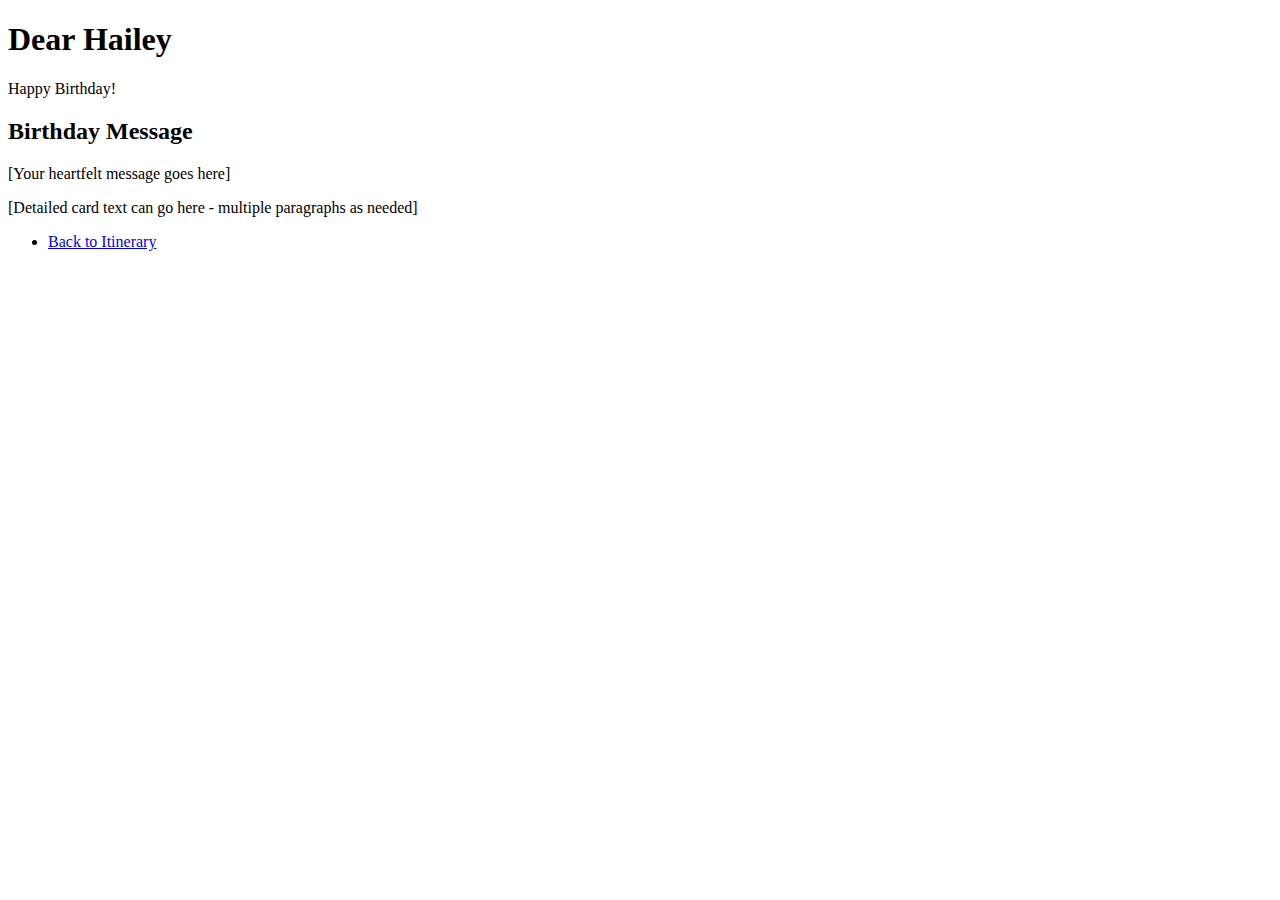
==== card.html @ d549d981 "Add files via upload" ====
<!DOCTYPE HTML>
<html>
	<head>
		<title>Birthday Card - Hailey</title>
		<meta charset="utf-8" />
		<meta name="viewport" content="width=device-width, initial-scale=1, user-scalable=no" />
		<link rel="stylesheet" href="assets/css/main.css" />
		<noscript><link rel="stylesheet" href="assets/css/noscript.css" /></noscript>
	</head>
	<body class="is-preload">

		<!-- Header -->
			<header id="header">
				<div class="content">
					<h1>Dear Hailey</h1>
					<p>Happy Birthday!</p>
				</div>
			</header>

		<!-- Card Content -->
			<section id="card" class="wrapper style2 special">
				<div class="inner">
					<header class="major">
						<h2>Birthday Message</h2>
						<p>[Your heartfelt message goes here]</p>
					</header>
					<p>
						[Detailed card text can go here - multiple paragraphs as needed]
					</p>
					<ul class="actions special">
						<li><a href="index.html" class="button">Back to Itinerary</a></li>
					</ul>
				</div>
			</section>

		<!-- Scripts -->
			<script src="assets/js/jquery.min.js"></script>
			<script src="assets/js/jquery.scrolly.min.js"></script>
			<script src="assets/js/browser.min.js"></script>
			<script src="assets/js/breakpoints.min.js"></script>
			<script src="assets/js/util.js"></script>
			<script src="assets/js/main.js"></script>

	</body>
</html>
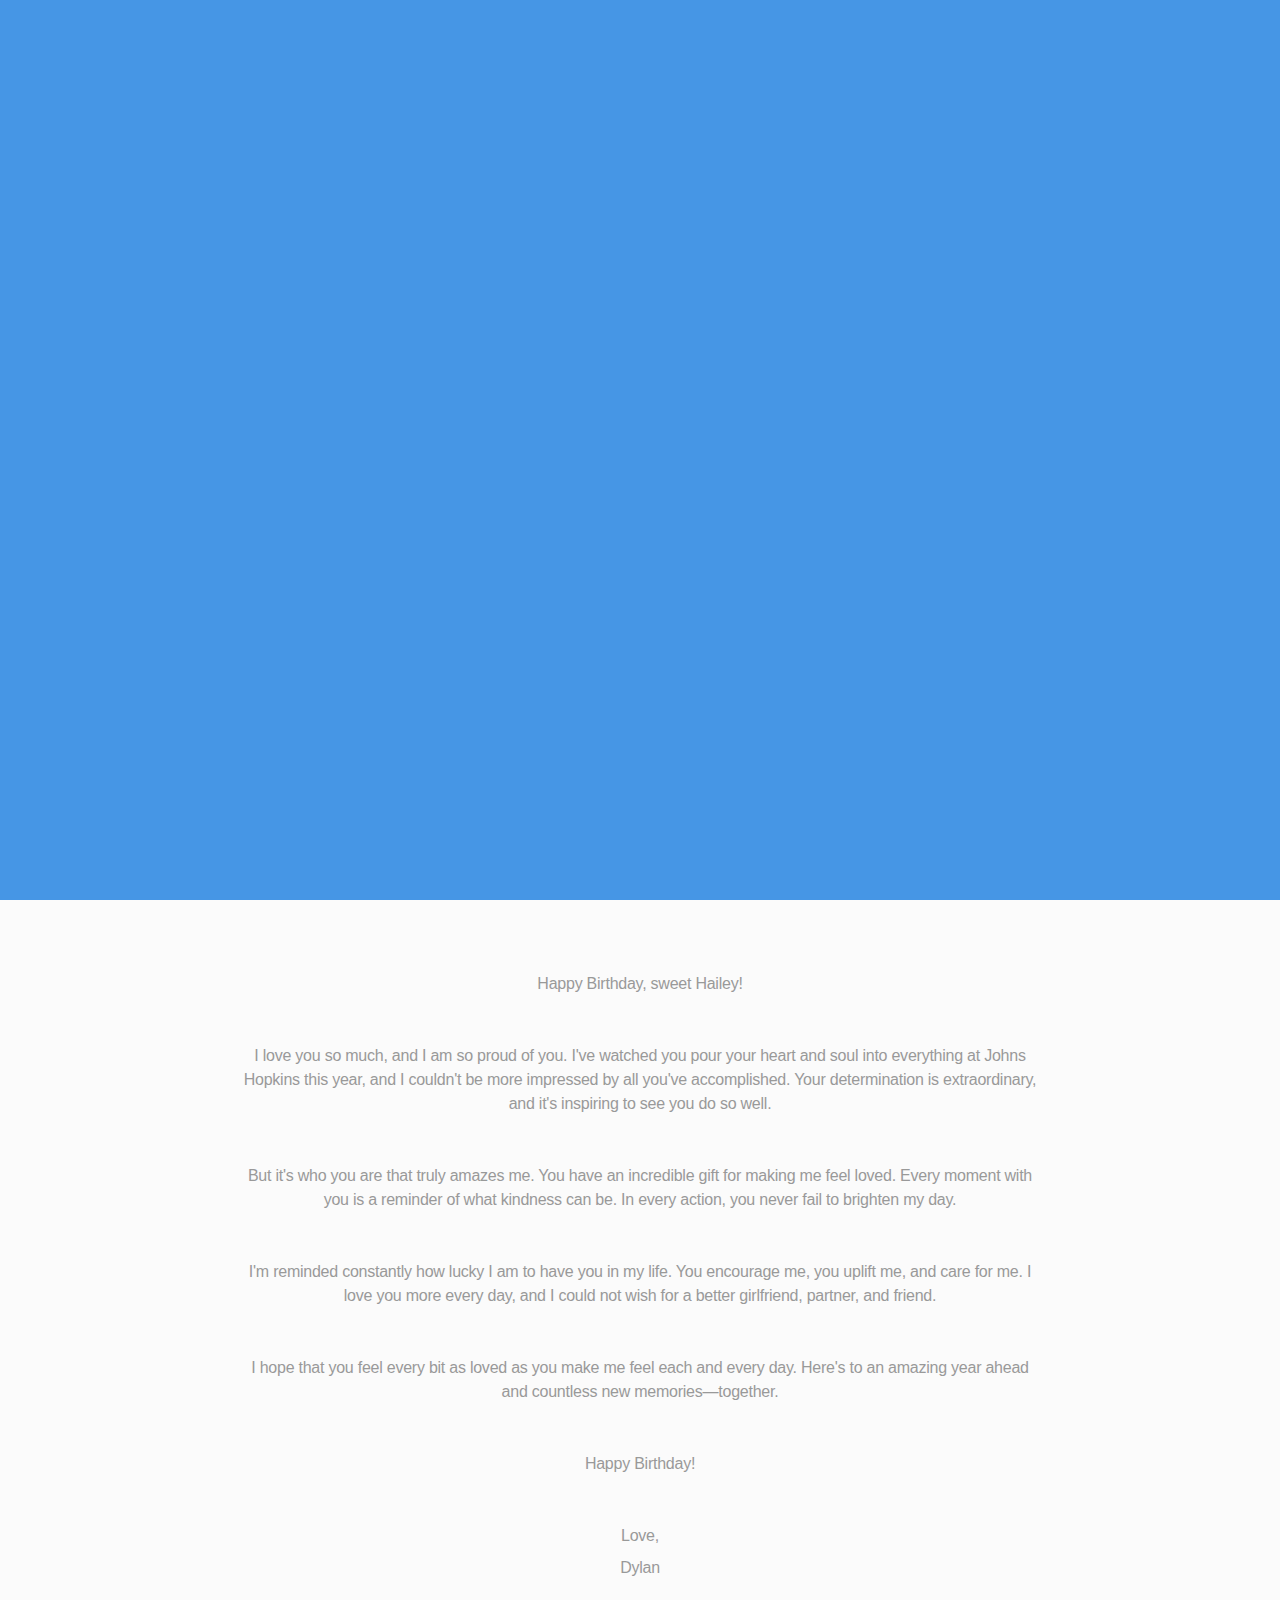
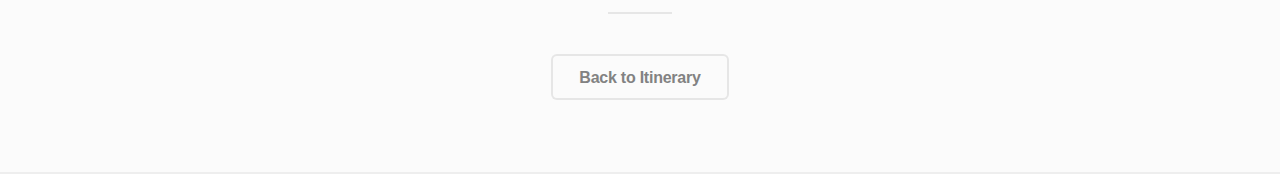
==== commit 7f49d394: "Update card.html" ====
--- a/card.html
+++ b/card.html
@@ -6,33 +6,52 @@
 		<meta name="viewport" content="width=device-width, initial-scale=1, user-scalable=no" />
 		<link rel="stylesheet" href="assets/css/main.css" />
 		<noscript><link rel="stylesheet" href="assets/css/noscript.css" /></noscript>
+		<style>
+			#header .content {
+				display: flex;
+				justify-content: center;
+				align-items: center;
+				width: 100%;
+			}
+			#header h1 {
+				text-align: center;
+				width: 100%;
+				margin: 0;
+				padding: 0;
+			}
+		</style>
 	</head>
 	<body class="is-preload">
-
 		<!-- Header -->
 			<header id="header">
 				<div class="content">
 					<h1>Dear Hailey</h1>
-					<p>Happy Birthday!</p>
 				</div>
 			</header>
-
 		<!-- Card Content -->
 			<section id="card" class="wrapper style2 special">
 				<div class="inner">
 					<header class="major">
-						<h2>Birthday Message</h2>
-						<p>[Your heartfelt message goes here]</p>
+						<p>Happy Birthday, sweet Hailey!</p>
+						<br>
+						<p>I love you so much, and I am so proud of you. I've watched you pour your heart and soul into everything at Johns Hopkins this year, and I couldn't be more impressed by all you've accomplished. Your determination is extraordinary, and it's inspiring to see you do so well.</p>
+						<br>
+						<p>But it's who you are that truly amazes me. You have an incredible gift for making me feel loved. Every moment with you is a reminder of what kindness can be. In every action, you never fail to brighten my day.</p>
+						<br>
+						<p>I'm reminded constantly how lucky I am to have you in my life. You encourage me, you uplift me, and care for me. I love you more every day, and I could not wish for a better girlfriend, partner, and friend.</p>
+						<br>
+						<p>I hope that you feel every bit as loved as you make me feel each and every day. Here's to an amazing year ahead and countless new memories—together.</p>
+						<br>
+						<p>Happy Birthday!</p>
+						<br>
+						<p style="margin-bottom: 0.5em;">Love,</p>
+						<p>Dylan</p>
 					</header>
-					<p>
-						[Detailed card text can go here - multiple paragraphs as needed]
-					</p>
 					<ul class="actions special">
 						<li><a href="index.html" class="button">Back to Itinerary</a></li>
 					</ul>
 				</div>
 			</section>
-
 		<!-- Scripts -->
 			<script src="assets/js/jquery.min.js"></script>
 			<script src="assets/js/jquery.scrolly.min.js"></script>
@@ -40,6 +59,5 @@
 			<script src="assets/js/breakpoints.min.js"></script>
 			<script src="assets/js/util.js"></script>
 			<script src="assets/js/main.js"></script>
-
 	</body>
-</html>+</html>
--- a/assets/css/main.css
+++ b/assets/css/main.css
@@ -0,0 +1,4130 @@
+@import url(fontawesome-all.min.css);
+
+/*
+	Fractal by HTML5 UP
+	html5up.net | @ajlkn
+	Free for personal and commercial use under the CCA 3.0 license (html5up.net/license)
+*/
+
+html, body, div, span, applet, object,
+iframe, h1, h2, h3, h4, h5, h6, p, blockquote,
+pre, a, abbr, acronym, address, big, cite,
+code, del, dfn, em, img, ins, kbd, q, s, samp,
+small, strike, strong, sub, sup, tt, var, b,
+u, i, center, dl, dt, dd, ol, ul, li, fieldset,
+form, label, legend, table, caption, tbody,
+tfoot, thead, tr, th, td, article, aside,
+canvas, details, embed, figure, figcaption,
+footer, header, hgroup, menu, nav, output, ruby,
+section, summary, time, mark, audio, video {
+	margin: 0;
+	padding: 0;
+	border: 0;
+	font-size: 100%;
+	font: inherit;
+	vertical-align: baseline;}
+
+article, aside, details, figcaption, figure,
+footer, header, hgroup, menu, nav, section {
+	display: block;}
+
+body {
+	line-height: 1;
+}
+
+ol, ul {
+	list-style: none;
+}
+
+blockquote, q {
+	quotes: none;
+}
+
+	blockquote:before, blockquote:after, q:before, q:after {
+		content: '';
+		content: none;
+	}
+
+table {
+	border-collapse: collapse;
+	border-spacing: 0;
+}
+
+body {
+	-webkit-text-size-adjust: none;
+}
+
+mark {
+	background-color: transparent;
+	color: inherit;
+}
+
+input::-moz-focus-inner {
+	border: 0;
+	padding: 0;
+}
+
+input, select, textarea {
+	-moz-appearance: none;
+	-webkit-appearance: none;
+	-ms-appearance: none;
+	appearance: none;
+}
+
+/* Basic */
+
+	@-ms-viewport {
+		width: device-width;
+	}
+
+	body {
+		-ms-overflow-style: scrollbar;
+	}
+
+	@media screen and (max-width: 360px) {
+
+		html, body {
+			min-width: 320px;
+		}
+
+	}
+
+	html {
+		box-sizing: border-box;
+	}
+
+	*, *:before, *:after {
+		box-sizing: inherit;
+	}
+
+	body {
+		background: #ffffff;
+	}
+
+		body.is-preload *, body.is-preload *:before, body.is-preload *:after {
+			-moz-animation: none !important;
+			-webkit-animation: none !important;
+			-ms-animation: none !important;
+			animation: none !important;
+			-moz-transition: none !important;
+			-webkit-transition: none !important;
+			-ms-transition: none !important;
+			transition: none !important;
+		}
+
+/* Type */
+
+	body {
+		color: #999999;
+	}
+
+	html, input, select, textarea {
+		font-size: 16pt;
+	}
+
+		@media screen and (max-width: 1680px) {
+
+			html, input, select, textarea {
+				font-size: 13pt;
+			}
+
+		}
+
+		@media screen and (max-width: 1280px) {
+
+			html, input, select, textarea {
+				font-size: 12pt;
+			}
+
+		}
+
+		@media screen and (max-width: 360px) {
+
+			html, input, select, textarea {
+				font-size: 11pt;
+			}
+
+		}
+
+	body, input, select, textarea {
+		font-family: Arial, Helvetica, sans-serif;
+		font-weight: normal;
+		line-height: 1.5em;
+		letter-spacing: -0.015em;
+	}
+
+	a {
+		-moz-transition: color 0.2s ease-in-out, border-bottom-color 0.2s ease-in-out;
+		-webkit-transition: color 0.2s ease-in-out, border-bottom-color 0.2s ease-in-out;
+		-ms-transition: color 0.2s ease-in-out, border-bottom-color 0.2s ease-in-out;
+		transition: color 0.2s ease-in-out, border-bottom-color 0.2s ease-in-out;
+		text-decoration: none;
+		border-bottom: dotted 1px;
+	}
+
+		a:hover {
+			border-bottom-color: transparent !important;
+		}
+
+	strong, b {
+		font-weight: bold;
+	}
+
+	em, i {
+		font-style: italic;
+	}
+
+	p {
+		margin: 0 0 2em 0;
+	}
+
+	h1, h2, h3, h4, h5, h6 {
+		font-weight: normal;
+		line-height: 1em;
+		margin: 0 0 1em 0;
+		letter-spacing: -0.0125em;
+	}
+
+		h1 a, h2 a, h3 a, h4 a, h5 a, h6 a {
+			color: inherit;
+			text-decoration: none;
+			border-bottom: none;
+		}
+
+		@media screen and (max-width: 980px) {
+
+			h1 br, h2 br, h3 br, h4 br, h5 br, h6 br {
+				display: none;
+			}
+
+		}
+
+	h2 {
+		font-size: 1.75em;
+		line-height: 1.5em;
+	}
+
+	h3 {
+		font-size: 1.5em;
+		line-height: 1.5em;
+	}
+
+	h4 {
+		font-size: 1.1em;
+		line-height: 1.5em;
+	}
+
+	h5 {
+		font-size: 0.9em;
+		line-height: 1.5em;
+	}
+
+	h6 {
+		font-size: 0.7em;
+		line-height: 1.5em;
+	}
+
+	@media screen and (max-width: 736px) {
+
+		h2 {
+			font-size: 1.25em;
+		}
+
+		h3 {
+			font-size: 1.2em;
+		}
+
+		h4 {
+			font-size: 1em;
+		}
+
+	}
+
+	sub {
+		font-size: 0.8em;
+		position: relative;
+		top: 0.5em;
+	}
+
+	sup {
+		font-size: 0.8em;
+		position: relative;
+		top: -0.5em;
+	}
+
+	blockquote {
+		border-left-style: solid;
+		border-left-width: 4px;
+		font-style: italic;
+		margin: 0 0 2em 0;
+		padding: 0.5em 0 0.5em 2em;
+	}
+
+	code {
+		border-radius: 6px;
+		border-style: solid;
+		border-width: 1px;
+		font-family: "Courier New", monospace;
+		font-size: 0.9em;
+		margin: 0 0.25em;
+		padding: 0.25em 0.65em;
+	}
+
+	pre {
+		-webkit-overflow-scrolling: touch;
+		font-family: "Courier New", monospace;
+		font-size: 0.9em;
+		margin: 0 0 2em 0;
+	}
+
+		pre code {
+			display: block;
+			line-height: 1.75em;
+			padding: 1em 1.5em;
+			overflow-x: auto;
+		}
+
+	hr {
+		border: 0;
+		border-bottom-style: solid;
+		border-bottom-width: 1px;
+		margin: 2em 0;
+	}
+
+		hr.major {
+			margin: 3em 0;
+		}
+
+	.align-left {
+		text-align: left;
+	}
+
+	.align-center {
+		text-align: center;
+	}
+
+	.align-right {
+		text-align: right;
+	}
+
+	input, select, textarea {
+		color: #999999;
+	}
+
+	a {
+		color: inherit;
+		border-bottom-color: #d6d6d6;
+	}
+
+		a:hover {
+			color: #4696e5;
+		}
+
+	strong, b {
+		color: #828282;
+	}
+
+	h1, h2, h3, h4, h5, h6 {
+		color: #828282;
+	}
+
+	blockquote {
+		border-left-color: #e6e6e6;
+	}
+
+	code {
+		background: rgba(144, 144, 144, 0.075);
+		border-color: #e6e6e6;
+	}
+
+	hr {
+		border-bottom-color: #e6e6e6;
+	}
+
+/* Row */
+
+	.row {
+		display: flex;
+		flex-wrap: wrap;
+		box-sizing: border-box;
+		align-items: stretch;
+	}
+
+		.row > * {
+			box-sizing: border-box;
+		}
+
+		.row.gtr-uniform > * > :last-child {
+			margin-bottom: 0;
+		}
+
+		.row.aln-left {
+			justify-content: flex-start;
+		}
+
+		.row.aln-center {
+			justify-content: center;
+		}
+
+		.row.aln-right {
+			justify-content: flex-end;
+		}
+
+		.row.aln-top {
+			align-items: flex-start;
+		}
+
+		.row.aln-middle {
+			align-items: center;
+		}
+
+		.row.aln-bottom {
+			align-items: flex-end;
+		}
+
+		.row > .imp {
+			order: -1;
+		}
+
+		.row > .col-1 {
+			width: 8.33333%;
+		}
+
+		.row > .off-1 {
+			margin-left: 8.33333%;
+		}
+
+		.row > .col-2 {
+			width: 16.66667%;
+		}
+
+		.row > .off-2 {
+			margin-left: 16.66667%;
+		}
+
+		.row > .col-3 {
+			width: 25%;
+		}
+
+		.row > .off-3 {
+			margin-left: 25%;
+		}
+
+		.row > .col-4 {
+			width: 33.33333%;
+		}
+
+		.row > .off-4 {
+			margin-left: 33.33333%;
+		}
+
+		.row > .col-5 {
+			width: 41.66667%;
+		}
+
+		.row > .off-5 {
+			margin-left: 41.66667%;
+		}
+
+		.row > .col-6 {
+			width: 50%;
+		}
+
+		.row > .off-6 {
+			margin-left: 50%;
+		}
+
+		.row > .col-7 {
+			width: 58.33333%;
+		}
+
+		.row > .off-7 {
+			margin-left: 58.33333%;
+		}
+
+		.row > .col-8 {
+			width: 66.66667%;
+		}
+
+		.row > .off-8 {
+			margin-left: 66.66667%;
+		}
+
+		.row > .col-9 {
+			width: 75%;
+		}
+
+		.row > .off-9 {
+			margin-left: 75%;
+		}
+
+		.row > .col-10 {
+			width: 83.33333%;
+		}
+
+		.row > .off-10 {
+			margin-left: 83.33333%;
+		}
+
+		.row > .col-11 {
+			width: 91.66667%;
+		}
+
+		.row > .off-11 {
+			margin-left: 91.66667%;
+		}
+
+		.row > .col-12 {
+			width: 100%;
+		}
+
+		.row > .off-12 {
+			margin-left: 100%;
+		}
+
+		.row.gtr-0 {
+			margin-top: 0;
+			margin-left: 0em;
+		}
+
+			.row.gtr-0 > * {
+				padding: 0 0 0 0em;
+			}
+
+			.row.gtr-0.gtr-uniform {
+				margin-top: 0em;
+			}
+
+				.row.gtr-0.gtr-uniform > * {
+					padding-top: 0em;
+				}
+
+		.row.gtr-25 {
+			margin-top: 0;
+			margin-left: -0.375em;
+		}
+
+			.row.gtr-25 > * {
+				padding: 0 0 0 0.375em;
+			}
+
+			.row.gtr-25.gtr-uniform {
+				margin-top: -0.375em;
+			}
+
+				.row.gtr-25.gtr-uniform > * {
+					padding-top: 0.375em;
+				}
+
+		.row.gtr-50 {
+			margin-top: 0;
+			margin-left: -0.75em;
+		}
+
+			.row.gtr-50 > * {
+				padding: 0 0 0 0.75em;
+			}
+
+			.row.gtr-50.gtr-uniform {
+				margin-top: -0.75em;
+			}
+
+				.row.gtr-50.gtr-uniform > * {
+					padding-top: 0.75em;
+				}
+
+		.row {
+			margin-top: 0;
+			margin-left: -1.5em;
+		}
+
+			.row > * {
+				padding: 0 0 0 1.5em;
+			}
+
+			.row.gtr-uniform {
+				margin-top: -1.5em;
+			}
+
+				.row.gtr-uniform > * {
+					padding-top: 1.5em;
+				}
+
+		.row.gtr-150 {
+			margin-top: 0;
+			margin-left: -2.25em;
+		}
+
+			.row.gtr-150 > * {
+				padding: 0 0 0 2.25em;
+			}
+
+			.row.gtr-150.gtr-uniform {
+				margin-top: -2.25em;
+			}
+
+				.row.gtr-150.gtr-uniform > * {
+					padding-top: 2.25em;
+				}
+
+		.row.gtr-200 {
+			margin-top: 0;
+			margin-left: -3em;
+		}
+
+			.row.gtr-200 > * {
+				padding: 0 0 0 3em;
+			}
+
+			.row.gtr-200.gtr-uniform {
+				margin-top: -3em;
+			}
+
+				.row.gtr-200.gtr-uniform > * {
+					padding-top: 3em;
+				}
+
+		@media screen and (max-width: 1680px) {
+
+			.row {
+				display: flex;
+				flex-wrap: wrap;
+				box-sizing: border-box;
+				align-items: stretch;
+			}
+
+				.row > * {
+					box-sizing: border-box;
+				}
+
+				.row.gtr-uniform > * > :last-child {
+					margin-bottom: 0;
+				}
+
+				.row.aln-left {
+					justify-content: flex-start;
+				}
+
+				.row.aln-center {
+					justify-content: center;
+				}
+
+				.row.aln-right {
+					justify-content: flex-end;
+				}
+
+				.row.aln-top {
+					align-items: flex-start;
+				}
+
+				.row.aln-middle {
+					align-items: center;
+				}
+
+				.row.aln-bottom {
+					align-items: flex-end;
+				}
+
+				.row > .imp-xlarge {
+					order: -1;
+				}
+
+				.row > .col-1-xlarge {
+					width: 8.33333%;
+				}
+
+				.row > .off-1-xlarge {
+					margin-left: 8.33333%;
+				}
+
+				.row > .col-2-xlarge {
+					width: 16.66667%;
+				}
+
+				.row > .off-2-xlarge {
+					margin-left: 16.66667%;
+				}
+
+				.row > .col-3-xlarge {
+					width: 25%;
+				}
+
+				.row > .off-3-xlarge {
+					margin-left: 25%;
+				}
+
+				.row > .col-4-xlarge {
+					width: 33.33333%;
+				}
+
+				.row > .off-4-xlarge {
+					margin-left: 33.33333%;
+				}
+
+				.row > .col-5-xlarge {
+					width: 41.66667%;
+				}
+
+				.row > .off-5-xlarge {
+					margin-left: 41.66667%;
+				}
+
+				.row > .col-6-xlarge {
+					width: 50%;
+				}
+
+				.row > .off-6-xlarge {
+					margin-left: 50%;
+				}
+
+				.row > .col-7-xlarge {
+					width: 58.33333%;
+				}
+
+				.row > .off-7-xlarge {
+					margin-left: 58.33333%;
+				}
+
+				.row > .col-8-xlarge {
+					width: 66.66667%;
+				}
+
+				.row > .off-8-xlarge {
+					margin-left: 66.66667%;
+				}
+
+				.row > .col-9-xlarge {
+					width: 75%;
+				}
+
+				.row > .off-9-xlarge {
+					margin-left: 75%;
+				}
+
+				.row > .col-10-xlarge {
+					width: 83.33333%;
+				}
+
+				.row > .off-10-xlarge {
+					margin-left: 83.33333%;
+				}
+
+				.row > .col-11-xlarge {
+					width: 91.66667%;
+				}
+
+				.row > .off-11-xlarge {
+					margin-left: 91.66667%;
+				}
+
+				.row > .col-12-xlarge {
+					width: 100%;
+				}
+
+				.row > .off-12-xlarge {
+					margin-left: 100%;
+				}
+
+				.row.gtr-0 {
+					margin-top: 0;
+					margin-left: 0em;
+				}
+
+					.row.gtr-0 > * {
+						padding: 0 0 0 0em;
+					}
+
+					.row.gtr-0.gtr-uniform {
+						margin-top: 0em;
+					}
+
+						.row.gtr-0.gtr-uniform > * {
+							padding-top: 0em;
+						}
+
+				.row.gtr-25 {
+					margin-top: 0;
+					margin-left: -0.375em;
+				}
+
+					.row.gtr-25 > * {
+						padding: 0 0 0 0.375em;
+					}
+
+					.row.gtr-25.gtr-uniform {
+						margin-top: -0.375em;
+					}
+
+						.row.gtr-25.gtr-uniform > * {
+							padding-top: 0.375em;
+						}
+
+				.row.gtr-50 {
+					margin-top: 0;
+					margin-left: -0.75em;
+				}
+
+					.row.gtr-50 > * {
+						padding: 0 0 0 0.75em;
+					}
+
+					.row.gtr-50.gtr-uniform {
+						margin-top: -0.75em;
+					}
+
+						.row.gtr-50.gtr-uniform > * {
+							padding-top: 0.75em;
+						}
+
+				.row {
+					margin-top: 0;
+					margin-left: -1.5em;
+				}
+
+					.row > * {
+						padding: 0 0 0 1.5em;
+					}
+
+					.row.gtr-uniform {
+						margin-top: -1.5em;
+					}
+
+						.row.gtr-uniform > * {
+							padding-top: 1.5em;
+						}
+
+				.row.gtr-150 {
+					margin-top: 0;
+					margin-left: -2.25em;
+				}
+
+					.row.gtr-150 > * {
+						padding: 0 0 0 2.25em;
+					}
+
+					.row.gtr-150.gtr-uniform {
+						margin-top: -2.25em;
+					}
+
+						.row.gtr-150.gtr-uniform > * {
+							padding-top: 2.25em;
+						}
+
+				.row.gtr-200 {
+					margin-top: 0;
+					margin-left: -3em;
+				}
+
+					.row.gtr-200 > * {
+						padding: 0 0 0 3em;
+					}
+
+					.row.gtr-200.gtr-uniform {
+						margin-top: -3em;
+					}
+
+						.row.gtr-200.gtr-uniform > * {
+							padding-top: 3em;
+						}
+
+		}
+
+		@media screen and (max-width: 1280px) {
+
+			.row {
+				display: flex;
+				flex-wrap: wrap;
+				box-sizing: border-box;
+				align-items: stretch;
+			}
+
+				.row > * {
+					box-sizing: border-box;
+				}
+
+				.row.gtr-uniform > * > :last-child {
+					margin-bottom: 0;
+				}
+
+				.row.aln-left {
+					justify-content: flex-start;
+				}
+
+				.row.aln-center {
+					justify-content: center;
+				}
+
+				.row.aln-right {
+					justify-content: flex-end;
+				}
+
+				.row.aln-top {
+					align-items: flex-start;
+				}
+
+				.row.aln-middle {
+					align-items: center;
+				}
+
+				.row.aln-bottom {
+					align-items: flex-end;
+				}
+
+				.row > .imp-large {
+					order: -1;
+				}
+
+				.row > .col-1-large {
+					width: 8.33333%;
+				}
+
+				.row > .off-1-large {
+					margin-left: 8.33333%;
+				}
+
+				.row > .col-2-large {
+					width: 16.66667%;
+				}
+
+				.row > .off-2-large {
+					margin-left: 16.66667%;
+				}
+
+				.row > .col-3-large {
+					width: 25%;
+				}
+
+				.row > .off-3-large {
+					margin-left: 25%;
+				}
+
+				.row > .col-4-large {
+					width: 33.33333%;
+				}
+
+				.row > .off-4-large {
+					margin-left: 33.33333%;
+				}
+
+				.row > .col-5-large {
+					width: 41.66667%;
+				}
+
+				.row > .off-5-large {
+					margin-left: 41.66667%;
+				}
+
+				.row > .col-6-large {
+					width: 50%;
+				}
+
+				.row > .off-6-large {
+					margin-left: 50%;
+				}
+
+				.row > .col-7-large {
+					width: 58.33333%;
+				}
+
+				.row > .off-7-large {
+					margin-left: 58.33333%;
+				}
+
+				.row > .col-8-large {
+					width: 66.66667%;
+				}
+
+				.row > .off-8-large {
+					margin-left: 66.66667%;
+				}
+
+				.row > .col-9-large {
+					width: 75%;
+				}
+
+				.row > .off-9-large {
+					margin-left: 75%;
+				}
+
+				.row > .col-10-large {
+					width: 83.33333%;
+				}
+
+				.row > .off-10-large {
+					margin-left: 83.33333%;
+				}
+
+				.row > .col-11-large {
+					width: 91.66667%;
+				}
+
+				.row > .off-11-large {
+					margin-left: 91.66667%;
+				}
+
+				.row > .col-12-large {
+					width: 100%;
+				}
+
+				.row > .off-12-large {
+					margin-left: 100%;
+				}
+
+				.row.gtr-0 {
+					margin-top: 0;
+					margin-left: 0em;
+				}
+
+					.row.gtr-0 > * {
+						padding: 0 0 0 0em;
+					}
+
+					.row.gtr-0.gtr-uniform {
+						margin-top: 0em;
+					}
+
+						.row.gtr-0.gtr-uniform > * {
+							padding-top: 0em;
+						}
+
+				.row.gtr-25 {
+					margin-top: 0;
+					margin-left: -0.375em;
+				}
+
+					.row.gtr-25 > * {
+						padding: 0 0 0 0.375em;
+					}
+
+					.row.gtr-25.gtr-uniform {
+						margin-top: -0.375em;
+					}
+
+						.row.gtr-25.gtr-uniform > * {
+							padding-top: 0.375em;
+						}
+
+				.row.gtr-50 {
+					margin-top: 0;
+					margin-left: -0.75em;
+				}
+
+					.row.gtr-50 > * {
+						padding: 0 0 0 0.75em;
+					}
+
+					.row.gtr-50.gtr-uniform {
+						margin-top: -0.75em;
+					}
+
+						.row.gtr-50.gtr-uniform > * {
+							padding-top: 0.75em;
+						}
+
+				.row {
+					margin-top: 0;
+					margin-left: -1.5em;
+				}
+
+					.row > * {
+						padding: 0 0 0 1.5em;
+					}
+
+					.row.gtr-uniform {
+						margin-top: -1.5em;
+					}
+
+						.row.gtr-uniform > * {
+							padding-top: 1.5em;
+						}
+
+				.row.gtr-150 {
+					margin-top: 0;
+					margin-left: -2.25em;
+				}
+
+					.row.gtr-150 > * {
+						padding: 0 0 0 2.25em;
+					}
+
+					.row.gtr-150.gtr-uniform {
+						margin-top: -2.25em;
+					}
+
+						.row.gtr-150.gtr-uniform > * {
+							padding-top: 2.25em;
+						}
+
+				.row.gtr-200 {
+					margin-top: 0;
+					margin-left: -3em;
+				}
+
+					.row.gtr-200 > * {
+						padding: 0 0 0 3em;
+					}
+
+					.row.gtr-200.gtr-uniform {
+						margin-top: -3em;
+					}
+
+						.row.gtr-200.gtr-uniform > * {
+							padding-top: 3em;
+						}
+
+		}
+
+		@media screen and (max-width: 980px) {
+
+			.row {
+				display: flex;
+				flex-wrap: wrap;
+				box-sizing: border-box;
+				align-items: stretch;
+			}
+
+				.row > * {
+					box-sizing: border-box;
+				}
+
+				.row.gtr-uniform > * > :last-child {
+					margin-bottom: 0;
+				}
+
+				.row.aln-left {
+					justify-content: flex-start;
+				}
+
+				.row.aln-center {
+					justify-content: center;
+				}
+
+				.row.aln-right {
+					justify-content: flex-end;
+				}
+
+				.row.aln-top {
+					align-items: flex-start;
+				}
+
+				.row.aln-middle {
+					align-items: center;
+				}
+
+				.row.aln-bottom {
+					align-items: flex-end;
+				}
+
+				.row > .imp-medium {
+					order: -1;
+				}
+
+				.row > .col-1-medium {
+					width: 8.33333%;
+				}
+
+				.row > .off-1-medium {
+					margin-left: 8.33333%;
+				}
+
+				.row > .col-2-medium {
+					width: 16.66667%;
+				}
+
+				.row > .off-2-medium {
+					margin-left: 16.66667%;
+				}
+
+				.row > .col-3-medium {
+					width: 25%;
+				}
+
+				.row > .off-3-medium {
+					margin-left: 25%;
+				}
+
+				.row > .col-4-medium {
+					width: 33.33333%;
+				}
+
+				.row > .off-4-medium {
+					margin-left: 33.33333%;
+				}
+
+				.row > .col-5-medium {
+					width: 41.66667%;
+				}
+
+				.row > .off-5-medium {
+					margin-left: 41.66667%;
+				}
+
+				.row > .col-6-medium {
+					width: 50%;
+				}
+
+				.row > .off-6-medium {
+					margin-left: 50%;
+				}
+
+				.row > .col-7-medium {
+					width: 58.33333%;
+				}
+
+				.row > .off-7-medium {
+					margin-left: 58.33333%;
+				}
+
+				.row > .col-8-medium {
+					width: 66.66667%;
+				}
+
+				.row > .off-8-medium {
+					margin-left: 66.66667%;
+				}
+
+				.row > .col-9-medium {
+					width: 75%;
+				}
+
+				.row > .off-9-medium {
+					margin-left: 75%;
+				}
+
+				.row > .col-10-medium {
+					width: 83.33333%;
+				}
+
+				.row > .off-10-medium {
+					margin-left: 83.33333%;
+				}
+
+				.row > .col-11-medium {
+					width: 91.66667%;
+				}
+
+				.row > .off-11-medium {
+					margin-left: 91.66667%;
+				}
+
+				.row > .col-12-medium {
+					width: 100%;
+				}
+
+				.row > .off-12-medium {
+					margin-left: 100%;
+				}
+
+				.row.gtr-0 {
+					margin-top: 0;
+					margin-left: 0em;
+				}
+
+					.row.gtr-0 > * {
+						padding: 0 0 0 0em;
+					}
+
+					.row.gtr-0.gtr-uniform {
+						margin-top: 0em;
+					}
+
+						.row.gtr-0.gtr-uniform > * {
+							padding-top: 0em;
+						}
+
+				.row.gtr-25 {
+					margin-top: 0;
+					margin-left: -0.375em;
+				}
+
+					.row.gtr-25 > * {
+						padding: 0 0 0 0.375em;
+					}
+
+					.row.gtr-25.gtr-uniform {
+						margin-top: -0.375em;
+					}
+
+						.row.gtr-25.gtr-uniform > * {
+							padding-top: 0.375em;
+						}
+
+				.row.gtr-50 {
+					margin-top: 0;
+					margin-left: -0.75em;
+				}
+
+					.row.gtr-50 > * {
+						padding: 0 0 0 0.75em;
+					}
+
+					.row.gtr-50.gtr-uniform {
+						margin-top: -0.75em;
+					}
+
+						.row.gtr-50.gtr-uniform > * {
+							padding-top: 0.75em;
+						}
+
+				.row {
+					margin-top: 0;
+					margin-left: -1.5em;
+				}
+
+					.row > * {
+						padding: 0 0 0 1.5em;
+					}
+
+					.row.gtr-uniform {
+						margin-top: -1.5em;
+					}
+
+						.row.gtr-uniform > * {
+							padding-top: 1.5em;
+						}
+
+				.row.gtr-150 {
+					margin-top: 0;
+					margin-left: -2.25em;
+				}
+
+					.row.gtr-150 > * {
+						padding: 0 0 0 2.25em;
+					}
+
+					.row.gtr-150.gtr-uniform {
+						margin-top: -2.25em;
+					}
+
+						.row.gtr-150.gtr-uniform > * {
+							padding-top: 2.25em;
+						}
+
+				.row.gtr-200 {
+					margin-top: 0;
+					margin-left: -3em;
+				}
+
+					.row.gtr-200 > * {
+						padding: 0 0 0 3em;
+					}
+
+					.row.gtr-200.gtr-uniform {
+						margin-top: -3em;
+					}
+
+						.row.gtr-200.gtr-uniform > * {
+							padding-top: 3em;
+						}
+
+		}
+
+		@media screen and (max-width: 736px) {
+
+			.row {
+				display: flex;
+				flex-wrap: wrap;
+				box-sizing: border-box;
+				align-items: stretch;
+			}
+
+				.row > * {
+					box-sizing: border-box;
+				}
+
+				.row.gtr-uniform > * > :last-child {
+					margin-bottom: 0;
+				}
+
+				.row.aln-left {
+					justify-content: flex-start;
+				}
+
+				.row.aln-center {
+					justify-content: center;
+				}
+
+				.row.aln-right {
+					justify-content: flex-end;
+				}
+
+				.row.aln-top {
+					align-items: flex-start;
+				}
+
+				.row.aln-middle {
+					align-items: center;
+				}
+
+				.row.aln-bottom {
+					align-items: flex-end;
+				}
+
+				.row > .imp-small {
+					order: -1;
+				}
+
+				.row > .col-1-small {
+					width: 8.33333%;
+				}
+
+				.row > .off-1-small {
+					margin-left: 8.33333%;
+				}
+
+				.row > .col-2-small {
+					width: 16.66667%;
+				}
+
+				.row > .off-2-small {
+					margin-left: 16.66667%;
+				}
+
+				.row > .col-3-small {
+					width: 25%;
+				}
+
+				.row > .off-3-small {
+					margin-left: 25%;
+				}
+
+				.row > .col-4-small {
+					width: 33.33333%;
+				}
+
+				.row > .off-4-small {
+					margin-left: 33.33333%;
+				}
+
+				.row > .col-5-small {
+					width: 41.66667%;
+				}
+
+				.row > .off-5-small {
+					margin-left: 41.66667%;
+				}
+
+				.row > .col-6-small {
+					width: 50%;
+				}
+
+				.row > .off-6-small {
+					margin-left: 50%;
+				}
+
+				.row > .col-7-small {
+					width: 58.33333%;
+				}
+
+				.row > .off-7-small {
+					margin-left: 58.33333%;
+				}
+
+				.row > .col-8-small {
+					width: 66.66667%;
+				}
+
+				.row > .off-8-small {
+					margin-left: 66.66667%;
+				}
+
+				.row > .col-9-small {
+					width: 75%;
+				}
+
+				.row > .off-9-small {
+					margin-left: 75%;
+				}
+
+				.row > .col-10-small {
+					width: 83.33333%;
+				}
+
+				.row > .off-10-small {
+					margin-left: 83.33333%;
+				}
+
+				.row > .col-11-small {
+					width: 91.66667%;
+				}
+
+				.row > .off-11-small {
+					margin-left: 91.66667%;
+				}
+
+				.row > .col-12-small {
+					width: 100%;
+				}
+
+				.row > .off-12-small {
+					margin-left: 100%;
+				}
+
+				.row.gtr-0 {
+					margin-top: 0;
+					margin-left: 0em;
+				}
+
+					.row.gtr-0 > * {
+						padding: 0 0 0 0em;
+					}
+
+					.row.gtr-0.gtr-uniform {
+						margin-top: 0em;
+					}
+
+						.row.gtr-0.gtr-uniform > * {
+							padding-top: 0em;
+						}
+
+				.row.gtr-25 {
+					margin-top: 0;
+					margin-left: -0.375em;
+				}
+
+					.row.gtr-25 > * {
+						padding: 0 0 0 0.375em;
+					}
+
+					.row.gtr-25.gtr-uniform {
+						margin-top: -0.375em;
+					}
+
+						.row.gtr-25.gtr-uniform > * {
+							padding-top: 0.375em;
+						}
+
+				.row.gtr-50 {
+					margin-top: 0;
+					margin-left: -0.75em;
+				}
+
+					.row.gtr-50 > * {
+						padding: 0 0 0 0.75em;
+					}
+
+					.row.gtr-50.gtr-uniform {
+						margin-top: -0.75em;
+					}
+
+						.row.gtr-50.gtr-uniform > * {
+							padding-top: 0.75em;
+						}
+
+				.row {
+					margin-top: 0;
+					margin-left: -1.5em;
+				}
+
+					.row > * {
+						padding: 0 0 0 1.5em;
+					}
+
+					.row.gtr-uniform {
+						margin-top: -1.5em;
+					}
+
+						.row.gtr-uniform > * {
+							padding-top: 1.5em;
+						}
+
+				.row.gtr-150 {
+					margin-top: 0;
+					margin-left: -2.25em;
+				}
+
+					.row.gtr-150 > * {
+						padding: 0 0 0 2.25em;
+					}
+
+					.row.gtr-150.gtr-uniform {
+						margin-top: -2.25em;
+					}
+
+						.row.gtr-150.gtr-uniform > * {
+							padding-top: 2.25em;
+						}
+
+				.row.gtr-200 {
+					margin-top: 0;
+					margin-left: -3em;
+				}
+
+					.row.gtr-200 > * {
+						padding: 0 0 0 3em;
+					}
+
+					.row.gtr-200.gtr-uniform {
+						margin-top: -3em;
+					}
+
+						.row.gtr-200.gtr-uniform > * {
+							padding-top: 3em;
+						}
+
+		}
+
+		@media screen and (max-width: 480px) {
+
+			.row {
+				display: flex;
+				flex-wrap: wrap;
+				box-sizing: border-box;
+				align-items: stretch;
+			}
+
+				.row > * {
+					box-sizing: border-box;
+				}
+
+				.row.gtr-uniform > * > :last-child {
+					margin-bottom: 0;
+				}
+
+				.row.aln-left {
+					justify-content: flex-start;
+				}
+
+				.row.aln-center {
+					justify-content: center;
+				}
+
+				.row.aln-right {
+					justify-content: flex-end;
+				}
+
+				.row.aln-top {
+					align-items: flex-start;
+				}
+
+				.row.aln-middle {
+					align-items: center;
+				}
+
+				.row.aln-bottom {
+					align-items: flex-end;
+				}
+
+				.row > .imp-xsmall {
+					order: -1;
+				}
+
+				.row > .col-1-xsmall {
+					width: 8.33333%;
+				}
+
+				.row > .off-1-xsmall {
+					margin-left: 8.33333%;
+				}
+
+				.row > .col-2-xsmall {
+					width: 16.66667%;
+				}
+
+				.row > .off-2-xsmall {
+					margin-left: 16.66667%;
+				}
+
+				.row > .col-3-xsmall {
+					width: 25%;
+				}
+
+				.row > .off-3-xsmall {
+					margin-left: 25%;
+				}
+
+				.row > .col-4-xsmall {
+					width: 33.33333%;
+				}
+
+				.row > .off-4-xsmall {
+					margin-left: 33.33333%;
+				}
+
+				.row > .col-5-xsmall {
+					width: 41.66667%;
+				}
+
+				.row > .off-5-xsmall {
+					margin-left: 41.66667%;
+				}
+
+				.row > .col-6-xsmall {
+					width: 50%;
+				}
+
+				.row > .off-6-xsmall {
+					margin-left: 50%;
+				}
+
+				.row > .col-7-xsmall {
+					width: 58.33333%;
+				}
+
+				.row > .off-7-xsmall {
+					margin-left: 58.33333%;
+				}
+
+				.row > .col-8-xsmall {
+					width: 66.66667%;
+				}
+
+				.row > .off-8-xsmall {
+					margin-left: 66.66667%;
+				}
+
+				.row > .col-9-xsmall {
+					width: 75%;
+				}
+
+				.row > .off-9-xsmall {
+					margin-left: 75%;
+				}
+
+				.row > .col-10-xsmall {
+					width: 83.33333%;
+				}
+
+				.row > .off-10-xsmall {
+					margin-left: 83.33333%;
+				}
+
+				.row > .col-11-xsmall {
+					width: 91.66667%;
+				}
+
+				.row > .off-11-xsmall {
+					margin-left: 91.66667%;
+				}
+
+				.row > .col-12-xsmall {
+					width: 100%;
+				}
+
+				.row > .off-12-xsmall {
+					margin-left: 100%;
+				}
+
+				.row.gtr-0 {
+					margin-top: 0;
+					margin-left: 0em;
+				}
+
+					.row.gtr-0 > * {
+						padding: 0 0 0 0em;
+					}
+
+					.row.gtr-0.gtr-uniform {
+						margin-top: 0em;
+					}
+
+						.row.gtr-0.gtr-uniform > * {
+							padding-top: 0em;
+						}
+
+				.row.gtr-25 {
+					margin-top: 0;
+					margin-left: -0.375em;
+				}
+
+					.row.gtr-25 > * {
+						padding: 0 0 0 0.375em;
+					}
+
+					.row.gtr-25.gtr-uniform {
+						margin-top: -0.375em;
+					}
+
+						.row.gtr-25.gtr-uniform > * {
+							padding-top: 0.375em;
+						}
+
+				.row.gtr-50 {
+					margin-top: 0;
+					margin-left: -0.75em;
+				}
+
+					.row.gtr-50 > * {
+						padding: 0 0 0 0.75em;
+					}
+
+					.row.gtr-50.gtr-uniform {
+						margin-top: -0.75em;
+					}
+
+						.row.gtr-50.gtr-uniform > * {
+							padding-top: 0.75em;
+						}
+
+				.row {
+					margin-top: 0;
+					margin-left: -1.5em;
+				}
+
+					.row > * {
+						padding: 0 0 0 1.5em;
+					}
+
+					.row.gtr-uniform {
+						margin-top: -1.5em;
+					}
+
+						.row.gtr-uniform > * {
+							padding-top: 1.5em;
+						}
+
+				.row.gtr-150 {
+					margin-top: 0;
+					margin-left: -2.25em;
+				}
+
+					.row.gtr-150 > * {
+						padding: 0 0 0 2.25em;
+					}
+
+					.row.gtr-150.gtr-uniform {
+						margin-top: -2.25em;
+					}
+
+						.row.gtr-150.gtr-uniform > * {
+							padding-top: 2.25em;
+						}
+
+				.row.gtr-200 {
+					margin-top: 0;
+					margin-left: -3em;
+				}
+
+					.row.gtr-200 > * {
+						padding: 0 0 0 3em;
+					}
+
+					.row.gtr-200.gtr-uniform {
+						margin-top: -3em;
+					}
+
+						.row.gtr-200.gtr-uniform > * {
+							padding-top: 3em;
+						}
+
+		}
+
+/* Box */
+
+	.box {
+		border-radius: 6px;
+		border: solid 1px #e6e6e6;
+		margin-bottom: 2em;
+		padding: 1.5em;
+	}
+
+		.box > :last-child,
+		.box > :last-child > :last-child,
+		.box > :last-child > :last-child > :last-child {
+			margin-bottom: 0;
+		}
+
+		.box.alt {
+			border: 0;
+			border-radius: 0;
+			padding: 0;
+		}
+
+/* Button */
+
+	input[type="submit"],
+	input[type="reset"],
+	input[type="button"],
+	button,
+	.button {
+		-moz-appearance: none;
+		-webkit-appearance: none;
+		-ms-appearance: none;
+		appearance: none;
+		-moz-transition: background-color 0.2s ease-in-out, color 0.2s ease-in-out;
+		-webkit-transition: background-color 0.2s ease-in-out, color 0.2s ease-in-out;
+		-ms-transition: background-color 0.2s ease-in-out, color 0.2s ease-in-out;
+		transition: background-color 0.2s ease-in-out, color 0.2s ease-in-out;
+		border-radius: 6px;
+		border: 0;
+		cursor: pointer;
+		display: inline-block;
+		font-weight: bold;
+		height: 2.85em;
+		line-height: 2.95em;
+		padding: 0 1.75em;
+		text-align: center;
+		text-decoration: none;
+		white-space: nowrap;
+	}
+
+		input[type="submit"].icon,
+		input[type="reset"].icon,
+		input[type="button"].icon,
+		button.icon,
+		.button.icon {
+			padding-left: 1.35em;
+		}
+
+			input[type="submit"].icon:before,
+			input[type="reset"].icon:before,
+			input[type="button"].icon:before,
+			button.icon:before,
+			.button.icon:before {
+				margin-right: 0.5em;
+			}
+
+		input[type="submit"].fit,
+		input[type="reset"].fit,
+		input[type="button"].fit,
+		button.fit,
+		.button.fit {
+			width: 100%;
+		}
+
+		input[type="submit"].small,
+		input[type="reset"].small,
+		input[type="button"].small,
+		button.small,
+		.button.small {
+			font-size: 0.8em;
+		}
+
+		input[type="submit"].large,
+		input[type="reset"].large,
+		input[type="button"].large,
+		button.large,
+		.button.large {
+			font-size: 1.35em;
+		}
+
+		input[type="submit"].disabled, input[type="submit"]:disabled,
+		input[type="reset"].disabled,
+		input[type="reset"]:disabled,
+		input[type="button"].disabled,
+		input[type="button"]:disabled,
+		button.disabled,
+		button:disabled,
+		.button.disabled,
+		.button:disabled {
+			pointer-events: none;
+			cursor: default;
+			opacity: 0.25;
+		}
+
+		@media screen and (max-width: 480px) {
+
+			input[type="submit"].icon,
+			input[type="reset"].icon,
+			input[type="button"].icon,
+			button.icon,
+			.button.icon {
+				padding: 0;
+			}
+
+		}
+
+	@media screen and (max-width: 480px) and (orientation: portrait) {
+
+		input[type="submit"],
+		input[type="reset"],
+		input[type="button"],
+		button,
+		.button {
+			padding: 0;
+		}
+
+	}
+
+	input[type="submit"],
+	input[type="reset"],
+	input[type="button"],
+	button,
+	.button {
+		background-color: transparent;
+		color: #828282 !important;
+		box-shadow: inset 0 0 0 2px #e6e6e6;
+	}
+
+		input[type="submit"]:hover,
+		input[type="reset"]:hover,
+		input[type="button"]:hover,
+		button:hover,
+		.button:hover {
+			background-color: rgba(144, 144, 144, 0.075);
+		}
+
+		input[type="submit"]:active,
+		input[type="reset"]:active,
+		input[type="button"]:active,
+		button:active,
+		.button:active {
+			background-color: rgba(144, 144, 144, 0.15);
+		}
+
+		input[type="submit"].primary,
+		input[type="reset"].primary,
+		input[type="button"].primary,
+		button.primary,
+		.button.primary {
+			box-shadow: none;
+			background-color: #4696e5;
+			color: #ffffff !important;
+		}
+
+			input[type="submit"].primary:hover,
+			input[type="reset"].primary:hover,
+			input[type="button"].primary:hover,
+			button.primary:hover,
+			.button.primary:hover {
+				background-color: #5ca3e8;
+			}
+
+			input[type="submit"].primary:active,
+			input[type="reset"].primary:active,
+			input[type="button"].primary:active,
+			button.primary:active,
+			.button.primary:active {
+				background-color: #3089e2;
+			}
+
+/* Form */
+
+	form {
+		margin: 0 0 2em 0;
+	}
+
+	label {
+		display: block;
+		font-size: 0.9em;
+		font-weight: bold;
+		margin: 0 0 1em 0;
+	}
+
+	input[type="text"],
+	input[type="password"],
+	input[type="email"],
+	select,
+	textarea {
+		-moz-appearance: none;
+		-webkit-appearance: none;
+		-ms-appearance: none;
+		appearance: none;
+		border-radius: 6px;
+		border: none;
+		border-style: solid;
+		border-width: 1px;
+		color: inherit;
+		display: block;
+		outline: 0;
+		padding: 0 1em;
+		text-decoration: none;
+		width: 100%;
+	}
+
+		input[type="text"]:invalid,
+		input[type="password"]:invalid,
+		input[type="email"]:invalid,
+		select:invalid,
+		textarea:invalid {
+			box-shadow: none;
+		}
+
+	select {
+		background-image: url("data:image/svg+xml;charset=utf8,%3Csvg xmlns='http://www.w3.org/2000/svg' width='40' height='40' preserveAspectRatio='none' viewBox='0 0 40 40'%3E%3Cpath d='M9.4,12.3l10.4,10.4l10.4-10.4c0.2-0.2,0.5-0.4,0.9-0.4c0.3,0,0.6,0.1,0.9,0.4l3.3,3.3c0.2,0.2,0.4,0.5,0.4,0.9 c0,0.4-0.1,0.6-0.4,0.9L20.7,31.9c-0.2,0.2-0.5,0.4-0.9,0.4c-0.3,0-0.6-0.1-0.9-0.4L4.3,17.3c-0.2-0.2-0.4-0.5-0.4-0.9 c0-0.4,0.1-0.6,0.4-0.9l3.3-3.3c0.2-0.2,0.5-0.4,0.9-0.4S9.1,12.1,9.4,12.3z' fill='%23e6e6e6' /%3E%3C/svg%3E");
+		background-size: 1.25rem;
+		background-repeat: no-repeat;
+		background-position: calc(100% - 1rem) center;
+		height: 2.75em;
+		padding-right: 2.75em;
+		text-overflow: ellipsis;
+	}
+
+		select option {
+			color: #828282;
+			background: #ffffff;
+		}
+
+		select:focus::-ms-value {
+			background-color: transparent;
+		}
+
+		select::-ms-expand {
+			display: none;
+		}
+
+	input[type="text"],
+	input[type="password"],
+	input[type="email"],
+	select {
+		height: 2.75em;
+	}
+
+	textarea {
+		padding: 0.75em 1em;
+	}
+
+	input[type="checkbox"],
+	input[type="radio"] {
+		-moz-appearance: none;
+		-webkit-appearance: none;
+		-ms-appearance: none;
+		appearance: none;
+		display: block;
+		float: left;
+		margin-right: -2em;
+		opacity: 0;
+		width: 1em;
+		z-index: -1;
+	}
+
+		input[type="checkbox"] + label,
+		input[type="radio"] + label {
+			text-decoration: none;
+			cursor: pointer;
+			display: inline-block;
+			font-size: 1em;
+			font-weight: normal;
+			padding-left: 2.4em;
+			padding-right: 0.75em;
+			position: relative;
+		}
+
+			input[type="checkbox"] + label:before,
+			input[type="radio"] + label:before {
+				-moz-osx-font-smoothing: grayscale;
+				-webkit-font-smoothing: antialiased;
+				display: inline-block;
+				font-style: normal;
+				font-variant: normal;
+				text-rendering: auto;
+				line-height: 1;
+				text-transform: none !important;
+				font-family: 'Font Awesome 5 Free';
+				font-weight: 900;
+			}
+
+			input[type="checkbox"] + label:before,
+			input[type="radio"] + label:before {
+				border-radius: 6px;
+				border-style: solid;
+				border-width: 1px;
+				content: '';
+				display: inline-block;
+				font-size: 0.8em;
+				height: 2.0625em;
+				left: 0;
+				line-height: 2.0625em;
+				position: absolute;
+				text-align: center;
+				top: 0;
+				width: 2.0625em;
+			}
+
+		input[type="checkbox"]:checked + label:before,
+		input[type="radio"]:checked + label:before {
+			content: '\f00c';
+		}
+
+	input[type="checkbox"] + label:before {
+		border-radius: 6px;
+	}
+
+	input[type="radio"] + label:before {
+		border-radius: 100%;
+	}
+
+	::-webkit-input-placeholder {
+		opacity: 1.0;
+	}
+
+	:-moz-placeholder {
+		opacity: 1.0;
+	}
+
+	::-moz-placeholder {
+		opacity: 1.0;
+	}
+
+	:-ms-input-placeholder {
+		opacity: 1.0;
+	}
+
+	.formerize-placeholder {
+		opacity: 1.0;
+	}
+
+	label {
+		color: #828282;
+	}
+
+	input[type="text"],
+	input[type="password"],
+	input[type="email"],
+	select,
+	textarea {
+		color: inherit;
+		background-color: rgba(144, 144, 144, 0.075);
+		border-color: #e6e6e6;
+	}
+
+		input[type="text"]:focus,
+		input[type="password"]:focus,
+		input[type="email"]:focus,
+		select:focus,
+		textarea:focus {
+			border-color: #4696e5;
+			box-shadow: 0 0 0 1px #4696e5;
+		}
+
+	.select-wrapper:before {
+		color: #e6e6e6;
+	}
+
+	input[type="checkbox"] + label,
+	input[type="radio"] + label {
+		color: #999999;
+	}
+
+		input[type="checkbox"] + label:before,
+		input[type="radio"] + label:before {
+			background-color: rgba(144, 144, 144, 0.075);
+			border-color: #e6e6e6;
+		}
+
+	input[type="checkbox"]:checked + label:before,
+	input[type="radio"]:checked + label:before {
+		background-color: #4696e5;
+		border-color: #4696e5;
+		color: #ffffff;
+	}
+
+	input[type="checkbox"]:focus + label:before,
+	input[type="radio"]:focus + label:before {
+		border-color: #4696e5;
+		box-shadow: 0 0 0 1px #4696e5;
+	}
+
+	::-webkit-input-placeholder {
+		color: #e0e0e0 !important;
+	}
+
+	:-moz-placeholder {
+		color: #e0e0e0 !important;
+	}
+
+	::-moz-placeholder {
+		color: #e0e0e0 !important;
+	}
+
+	:-ms-input-placeholder {
+		color: #e0e0e0 !important;
+	}
+
+	.formerize-placeholder {
+		color: #e0e0e0 !important;
+	}
+
+/* Icon */
+
+	.icon {
+		text-decoration: none;
+		border-bottom: none;
+		position: relative;
+	}
+
+		.icon:before {
+			-moz-osx-font-smoothing: grayscale;
+			-webkit-font-smoothing: antialiased;
+			display: inline-block;
+			font-style: normal;
+			font-variant: normal;
+			text-rendering: auto;
+			line-height: 1;
+			text-transform: none !important;
+			font-family: 'Font Awesome 5 Free';
+			font-weight: 400;
+		}
+
+		.icon > .label {
+			display: none;
+		}
+
+		.icon:before {
+			line-height: inherit;
+		}
+
+		.icon.solid:before {
+			font-weight: 900;
+		}
+
+		.icon.brands:before {
+			font-family: 'Font Awesome 5 Brands';
+		}
+
+	.icon {
+		color: #e0e0e0;
+	}
+
+/* Image */
+
+	.image {
+		border-radius: 6px;
+		border: 0;
+		display: inline-block;
+		position: relative;
+		overflow: hidden;
+	}
+
+		.image img {
+			border-radius: 6px;
+			display: block;
+		}
+
+		.image.left, .image.right {
+			max-width: 40%;
+		}
+
+			.image.left img, .image.right img {
+				width: 100%;
+			}
+
+		.image.left {
+			float: left;
+			margin: 0 1.5em 1em 0;
+			top: 0.25em;
+		}
+
+		.image.right {
+			float: right;
+			margin: 0 0 1em 1.5em;
+			top: 0.25em;
+		}
+
+		.image.fit {
+			display: block;
+			margin: 0 0 2em 0;
+			width: 100%;
+		}
+
+			.image.fit img {
+				width: 100%;
+			}
+
+		.image.main {
+			display: block;
+			margin: 0 0 3em 0;
+			width: 100%;
+		}
+
+			.image.main img {
+				width: 100%;
+			}
+
+		.image.phone {
+			box-shadow: none;
+			border-radius: 0;
+			margin: 0 0 3em 0;
+			width: 13em;
+		}
+
+			.image.phone img {
+				border-radius: 0;
+				display: block;
+				position: relative;
+				width: 100%;
+			}
+
+			.image.phone .inner, .image.phone:before, .image.phone:after {
+				display: block;
+				border: solid 2px rgba(255, 255, 255, 0.25);
+			}
+
+			.image.phone .inner {
+				position: relative;
+			}
+
+				.image.phone .inner:before, .image.phone .inner:after {
+					content: '';
+					position: absolute;
+					left: 50%;
+				}
+
+				.image.phone .inner:before {
+					top: -1.375em;
+					margin-left: -1em;
+					width: 2em;
+					height: 0.25em;
+					border-radius: 0.5em;
+					background: rgba(255, 255, 255, 0.25);
+				}
+
+				.image.phone .inner:after {
+					bottom: -2.75em;
+					margin-left: -1em;
+					width: 2em;
+					height: 2em;
+					border-radius: 100%;
+					border: solid 2px rgba(255, 255, 255, 0.25);
+				}
+
+			.image.phone:before, .image.phone:after {
+				content: '';
+			}
+
+			.image.phone:before {
+				height: 2.5em;
+				border-radius: 1em 1em 0 0;
+				border-bottom: 0;
+			}
+
+			.image.phone:after {
+				height: 3.5em;
+				border-radius: 0 0 1em 1em;
+				border-top: 0;
+			}
+
+/* List */
+
+	ol {
+		list-style: decimal;
+		margin: 0 0 2em 0;
+		padding-left: 1.25em;
+	}
+
+		ol li {
+			padding-left: 0.25em;
+		}
+
+	ul {
+		list-style: disc;
+		margin: 0 0 2em 0;
+		padding-left: 1em;
+	}
+
+		ul li {
+			padding-left: 0.5em;
+		}
+
+		ul.alt {
+			list-style: none;
+			padding-left: 0;
+		}
+
+			ul.alt li {
+				border-top-style: solid;
+				border-top-width: 1px;
+				padding: 0.5em 0;
+			}
+
+				ul.alt li:first-child {
+					border-top: 0;
+					padding-top: 0;
+				}
+
+	dl {
+		margin: 0 0 2em 0;
+	}
+
+		dl dt {
+			display: block;
+			font-weight: bold;
+			margin: 0 0 1em 0;
+		}
+
+		dl dd {
+			margin-left: 2em;
+		}
+
+	ul.alt > li {
+		border-top-color: #e6e6e6;
+	}
+
+/* Actions */
+
+	ul.actions {
+		display: -moz-flex;
+		display: -webkit-flex;
+		display: -ms-flex;
+		display: flex;
+		cursor: default;
+		list-style: none;
+		margin-left: -1em;
+		padding-left: 0;
+	}
+
+		ul.actions li {
+			padding: 0 0 0 1em;
+			vertical-align: middle;
+		}
+
+		ul.actions.special {
+			-moz-justify-content: center;
+			-webkit-justify-content: center;
+			-ms-justify-content: center;
+			justify-content: center;
+			width: 100%;
+			margin-left: 0;
+		}
+
+			ul.actions.special li:first-child {
+				padding-left: 0;
+			}
+
+		ul.actions.stacked {
+			-moz-flex-direction: column;
+			-webkit-flex-direction: column;
+			-ms-flex-direction: column;
+			flex-direction: column;
+			margin-left: 0;
+		}
+
+			ul.actions.stacked li {
+				padding: 1.3em 0 0 0;
+			}
+
+				ul.actions.stacked li:first-child {
+					padding-top: 0;
+				}
+
+		ul.actions.fit {
+			width: calc(100% + 1em);
+		}
+
+			ul.actions.fit li {
+				-moz-flex-grow: 1;
+				-webkit-flex-grow: 1;
+				-ms-flex-grow: 1;
+				flex-grow: 1;
+				-moz-flex-shrink: 1;
+				-webkit-flex-shrink: 1;
+				-ms-flex-shrink: 1;
+				flex-shrink: 1;
+				width: 100%;
+			}
+
+				ul.actions.fit li > * {
+					width: 100%;
+				}
+
+			ul.actions.fit.stacked {
+				width: 100%;
+			}
+
+		@media screen and (max-width: 480px) {
+
+			ul.actions:not(.fixed) {
+				-moz-flex-direction: column;
+				-webkit-flex-direction: column;
+				-ms-flex-direction: column;
+				flex-direction: column;
+				margin-left: 0;
+				width: 100% !important;
+			}
+
+				ul.actions:not(.fixed) li {
+					-moz-flex-grow: 1;
+					-webkit-flex-grow: 1;
+					-ms-flex-grow: 1;
+					flex-grow: 1;
+					-moz-flex-shrink: 1;
+					-webkit-flex-shrink: 1;
+					-ms-flex-shrink: 1;
+					flex-shrink: 1;
+					padding: 1em 0 0 0;
+					text-align: center;
+					width: 100%;
+				}
+
+					ul.actions:not(.fixed) li > * {
+						width: 100%;
+					}
+
+					ul.actions:not(.fixed) li:first-child {
+						padding-top: 0;
+					}
+
+					ul.actions:not(.fixed) li input[type="submit"],
+					ul.actions:not(.fixed) li input[type="reset"],
+					ul.actions:not(.fixed) li input[type="button"],
+					ul.actions:not(.fixed) li button,
+					ul.actions:not(.fixed) li .button {
+						width: 100%;
+					}
+
+						ul.actions:not(.fixed) li input[type="submit"].icon:before,
+						ul.actions:not(.fixed) li input[type="reset"].icon:before,
+						ul.actions:not(.fixed) li input[type="button"].icon:before,
+						ul.actions:not(.fixed) li button.icon:before,
+						ul.actions:not(.fixed) li .button.icon:before {
+							margin-left: -0.5em;
+						}
+
+		}
+
+/* Icons */
+
+	ul.icons {
+		cursor: default;
+		list-style: none;
+		padding-left: 0;
+	}
+
+		ul.icons li {
+			display: inline-block;
+			padding: 0 1.5em 0 0;
+		}
+
+			ul.icons li:last-child {
+				padding-right: 0 !important;
+			}
+
+			ul.icons li .icon:before {
+				font-size: 1.75rem;
+			}
+
+		ul.icons.major li {
+			padding: 0 2.5em 0 0;
+		}
+
+			ul.icons.major li .icon:before {
+				font-size: 2.75rem;
+			}
+
+		@media screen and (max-width: 736px) {
+
+			ul.icons.major li {
+				padding: 0 1.25em 0 0;
+			}
+
+				ul.icons.major li .icon:before {
+					font-size: 1.75rem;
+				}
+
+		}
+
+		ul.icons.labeled li {
+			margin: 1em 0;
+			padding: 0 2em 0 0;
+		}
+
+			ul.icons.labeled li .icon:before {
+				vertical-align: middle;
+				font-size: 2.25rem;
+				margin-right: 0.5em;
+			}
+
+			ul.icons.labeled li .icon .label {
+				display: inline-block;
+				vertical-align: middle;
+				color: #999999;
+			}
+
+	@media screen and (max-width: 736px) and (orientation: portrait) {
+
+		ul.icons.labeled {
+			text-align: left;
+			margin-right: auto;
+			margin-left: auto;
+			display: inline-block;
+			white-space: nowrap;
+		}
+
+			ul.icons.labeled li {
+				display: block;
+				padding: 0;
+				margin: 1.5em 0 0 0;
+			}
+
+				ul.icons.labeled li .icon:before {
+					width: 1.5em;
+					display: block;
+					float: left;
+					margin-right: 0;
+				}
+
+				ul.icons.labeled li .icon:after {
+					content: '';
+					display: block;
+					clear: both;
+				}
+
+				ul.icons.labeled li:first-child {
+					margin-top: 0;
+				}
+
+	}
+
+/* Section/Article */
+
+	section.special, article.special {
+		text-align: center;
+	}
+
+	header p {
+		position: relative;
+		margin: 0 0 1.5em 0;
+	}
+
+		@media screen and (max-width: 736px) {
+
+			header p br {
+				display: none;
+			}
+
+		}
+
+	header h2 + p {
+		font-size: 1.25em;
+		margin-top: -0.5em;
+		line-height: 1.5em;
+	}
+
+	header h3 + p {
+		font-size: 1.1em;
+		margin-top: -0.25em;
+		line-height: 1.5em;
+	}
+
+	header h4 + p,
+	header h5 + p,
+	header h6 + p {
+		font-size: 0.9em;
+		margin-top: -0.6em;
+		line-height: 1.5em;
+	}
+
+	header.major {
+		margin: 0 0 2.5em 0;
+		text-align: center;
+	}
+
+		header.major:after {
+			content: '';
+			border-bottom: solid 2px #e6e6e6;
+			display: block;
+			width: 4em;
+			margin: 2em auto 0 auto;
+		}
+
+		@media screen and (max-width: 736px) {
+
+			header.major {
+				margin: 0 0 2em 0;
+			}
+
+				header.major p {
+					font-size: 1em;
+				}
+
+		}
+
+/* Spotlight */
+
+	.spotlight {
+		display: -moz-flex;
+		display: -webkit-flex;
+		display: -ms-flex;
+		display: flex;
+		-moz-align-items: center;
+		-webkit-align-items: center;
+		-ms-align-items: center;
+		align-items: center;
+		margin: 0 0 2em 0;
+	}
+
+		.spotlight .image {
+			width: 30%;
+			border-radius: 100%;
+			margin: 0 3em 0 0;
+			display: block;
+		}
+
+			.spotlight .image img {
+				display: block;
+				border-radius: 100%;
+				width: 100%;
+			}
+
+		.spotlight .content {
+			width: 70%;
+		}
+
+			.spotlight .content > :last-child {
+				margin-bottom: 0;
+			}
+
+		.spotlight:nth-child(2n) {
+			-moz-flex-direction: row-reverse;
+			-webkit-flex-direction: row-reverse;
+			-ms-flex-direction: row-reverse;
+			flex-direction: row-reverse;
+		}
+
+			.spotlight:nth-child(2n) .image {
+				margin: 0 0 0 3em;
+			}
+
+			.spotlight:nth-child(2n) .content {
+				text-align: right;
+			}
+
+	@media screen and (max-width: 736px) and (orientation: landscape) {
+
+		.spotlight .image {
+			margin: 0 2em 0 0;
+		}
+
+		.spotlight:nth-child(2n) .image {
+			margin: 0 0 0 2em;
+		}
+
+	}
+
+	@media screen and (max-width: 736px) and (orientation: portrait) {
+
+		.spotlight {
+			-moz-flex-direction: column !important;
+			-webkit-flex-direction: column !important;
+			-ms-flex-direction: column !important;
+			flex-direction: column !important;
+		}
+
+			.spotlight .image {
+				width: 100%;
+				max-width: 60%;
+				margin: 0 0 2em 0 !important;
+			}
+
+			.spotlight .content {
+				width: 100%;
+				text-align: center !important;
+			}
+
+	}
+
+/* Table */
+
+	.table-wrapper {
+		-webkit-overflow-scrolling: touch;
+		overflow-x: auto;
+	}
+
+	table {
+		margin: 0 0 2em 0;
+		width: 100%;
+	}
+
+		table tbody tr {
+			border-style: solid;
+			border-width: 1px;
+			border-left: 0;
+			border-right: 0;
+		}
+
+		table td {
+			padding: 0.75em 0.75em;
+		}
+
+		table th {
+			font-size: 0.9em;
+			font-weight: bold;
+			padding: 0 0.75em 0.75em 0.75em;
+			text-align: left;
+		}
+
+		table thead {
+			border-bottom-style: solid;
+			border-bottom-width: 2px;
+		}
+
+		table tfoot {
+			border-top-style: solid;
+			border-top-width: 2px;
+		}
+
+		table.alt {
+			border-collapse: separate;
+		}
+
+			table.alt tbody tr td {
+				border-style: solid;
+				border-width: 1px;
+				border-left-width: 0;
+				border-top-width: 0;
+			}
+
+				table.alt tbody tr td:first-child {
+					border-left-width: 1px;
+				}
+
+			table.alt tbody tr:first-child td {
+				border-top-width: 1px;
+			}
+
+			table.alt thead {
+				border-bottom: 0;
+			}
+
+			table.alt tfoot {
+				border-top: 0;
+			}
+
+	table tbody tr {
+		border-color: #e6e6e6;
+	}
+
+		table tbody tr:nth-child(2n + 1) {
+			background-color: rgba(144, 144, 144, 0.075);
+		}
+
+	table th {
+		color: #828282;
+	}
+
+	table thead {
+		border-bottom-color: #e6e6e6;
+	}
+
+	table tfoot {
+		border-top-color: #e6e6e6;
+	}
+
+	table.alt tbody tr td {
+		border-color: #e6e6e6;
+	}
+
+/* Wrapper */
+
+	.wrapper {
+		padding: 4.5em 0 2.5em 0 ;
+		background-color: #ffffff;
+		border-bottom: solid 2px #eeeeee;
+	}
+
+		.wrapper > .inner {
+			margin-left: auto;
+			margin-right: auto;
+			width: 50em;
+		}
+
+			.wrapper > .inner.alt > * {
+				border-top: solid 2px #eeeeee;
+				margin-bottom: 0;
+				margin-top: 3em;
+				padding-top: 3em;
+			}
+
+				.wrapper > .inner.alt > *:first-child {
+					border-top: 0;
+					margin-top: 0;
+					padding-top: 0;
+				}
+
+		.wrapper.style1 {
+			background-color: #4696e5;
+			color: #d1e5f9;
+		}
+
+			.wrapper.style1 input[type="submit"],
+			.wrapper.style1 input[type="reset"],
+			.wrapper.style1 input[type="button"],
+			.wrapper.style1 button,
+			.wrapper.style1 .button {
+				background-color: transparent;
+				color: #ffffff !important;
+				box-shadow: inset 0 0 0 2px rgba(255, 255, 255, 0.25);
+			}
+
+				.wrapper.style1 input[type="submit"]:hover,
+				.wrapper.style1 input[type="reset"]:hover,
+				.wrapper.style1 input[type="button"]:hover,
+				.wrapper.style1 button:hover,
+				.wrapper.style1 .button:hover {
+					background-color: rgba(255, 255, 255, 0.075);
+				}
+
+				.wrapper.style1 input[type="submit"]:active,
+				.wrapper.style1 input[type="reset"]:active,
+				.wrapper.style1 input[type="button"]:active,
+				.wrapper.style1 button:active,
+				.wrapper.style1 .button:active {
+					background-color: rgba(255, 255, 255, 0.2);
+				}
+
+				.wrapper.style1 input[type="submit"].primary,
+				.wrapper.style1 input[type="reset"].primary,
+				.wrapper.style1 input[type="button"].primary,
+				.wrapper.style1 button.primary,
+				.wrapper.style1 .button.primary {
+					box-shadow: none;
+					background-color: #ffffff;
+					color: #4696e5 !important;
+				}
+
+			.wrapper.style1 label {
+				color: #ffffff;
+			}
+
+			.wrapper.style1 input[type="text"],
+			.wrapper.style1 input[type="password"],
+			.wrapper.style1 input[type="email"],
+			.wrapper.style1 select,
+			.wrapper.style1 textarea {
+				color: inherit;
+				background-color: rgba(255, 255, 255, 0.075);
+				border-color: rgba(255, 255, 255, 0.25);
+			}
+
+				.wrapper.style1 input[type="text"]:focus,
+				.wrapper.style1 input[type="password"]:focus,
+				.wrapper.style1 input[type="email"]:focus,
+				.wrapper.style1 select:focus,
+				.wrapper.style1 textarea:focus {
+					border-color: #ffffff;
+					box-shadow: 0 0 0 1px #ffffff;
+				}
+
+			.wrapper.style1 .select-wrapper:before {
+				color: rgba(255, 255, 255, 0.25);
+			}
+
+			.wrapper.style1 input[type="checkbox"] + label,
+			.wrapper.style1 input[type="radio"] + label {
+				color: #d1e5f9;
+			}
+
+				.wrapper.style1 input[type="checkbox"] + label:before,
+				.wrapper.style1 input[type="radio"] + label:before {
+					background-color: rgba(255, 255, 255, 0.075);
+					border-color: rgba(255, 255, 255, 0.25);
+				}
+
+			.wrapper.style1 input[type="checkbox"]:checked + label:before,
+			.wrapper.style1 input[type="radio"]:checked + label:before {
+				background-color: #ffffff;
+				border-color: #ffffff;
+				color: #4696e5;
+			}
+
+			.wrapper.style1 input[type="checkbox"]:focus + label:before,
+			.wrapper.style1 input[type="radio"]:focus + label:before {
+				border-color: #ffffff;
+				box-shadow: 0 0 0 1px #ffffff;
+			}
+
+			.wrapper.style1 ::-webkit-input-placeholder {
+				color: #b5d5f5 !important;
+			}
+
+			.wrapper.style1 :-moz-placeholder {
+				color: #b5d5f5 !important;
+			}
+
+			.wrapper.style1 ::-moz-placeholder {
+				color: #b5d5f5 !important;
+			}
+
+			.wrapper.style1 :-ms-input-placeholder {
+				color: #b5d5f5 !important;
+			}
+
+			.wrapper.style1 .formerize-placeholder {
+				color: #b5d5f5 !important;
+			}
+
+			.wrapper.style1 .icon {
+				color: #b5d5f5;
+			}
+
+			.wrapper.style1 .image {
+				box-shadow: 0 0 0 4px #4696e5, 0 0 0 5px rgba(255, 255, 255, 0.25);
+			}
+
+				.wrapper.style1 .image.phone {
+					box-shadow: none;
+				}
+
+					.wrapper.style1 .image.phone .inner, .wrapper.style1 .image.phone:before, .wrapper.style1 .image.phone:after {
+						border-color: rgba(255, 255, 255, 0.25);
+					}
+
+					.wrapper.style1 .image.phone .inner:before {
+						background: rgba(255, 255, 255, 0.25);
+					}
+
+					.wrapper.style1 .image.phone .inner:after {
+						border-color: rgba(255, 255, 255, 0.25);
+					}
+
+			.wrapper.style1 ul.alt > li {
+				border-top-color: rgba(255, 255, 255, 0.25);
+			}
+
+			.wrapper.style1 table tbody tr {
+				border-color: rgba(255, 255, 255, 0.25);
+			}
+
+				.wrapper.style1 table tbody tr:nth-child(2n + 1) {
+					background-color: rgba(255, 255, 255, 0.075);
+				}
+
+			.wrapper.style1 table th {
+				color: #ffffff;
+			}
+
+			.wrapper.style1 table thead {
+				border-bottom-color: rgba(255, 255, 255, 0.25);
+			}
+
+			.wrapper.style1 table tfoot {
+				border-top-color: rgba(255, 255, 255, 0.25);
+			}
+
+			.wrapper.style1 table.alt tbody tr td {
+				border-color: rgba(255, 255, 255, 0.25);
+			}
+
+			.wrapper.style1 input, .wrapper.style1 select, .wrapper.style1 textarea {
+				color: #d1e5f9;
+			}
+
+			.wrapper.style1 a {
+				color: inherit;
+				border-bottom-color: rgba(255, 255, 255, 0.5);
+				color: #ffffff;
+			}
+
+			.wrapper.style1 strong, .wrapper.style1 b {
+				color: #ffffff;
+			}
+
+			.wrapper.style1 h1, .wrapper.style1 h2, .wrapper.style1 h3, .wrapper.style1 h4, .wrapper.style1 h5, .wrapper.style1 h6 {
+				color: #ffffff;
+			}
+
+			.wrapper.style1 blockquote {
+				border-left-color: rgba(255, 255, 255, 0.25);
+			}
+
+			.wrapper.style1 code {
+				background: rgba(255, 255, 255, 0.075);
+				border-color: rgba(255, 255, 255, 0.25);
+			}
+
+			.wrapper.style1 hr {
+				border-bottom-color: rgba(255, 255, 255, 0.25);
+			}
+
+		.wrapper.style2 {
+			background-color: #fbfbfb;
+			color: #999999;
+		}
+
+			.wrapper.style2 input[type="submit"],
+			.wrapper.style2 input[type="reset"],
+			.wrapper.style2 input[type="button"],
+			.wrapper.style2 button,
+			.wrapper.style2 .button {
+				background-color: transparent;
+				color: #828282 !important;
+				box-shadow: inset 0 0 0 2px #e6e6e6;
+			}
+
+				.wrapper.style2 input[type="submit"]:hover,
+				.wrapper.style2 input[type="reset"]:hover,
+				.wrapper.style2 input[type="button"]:hover,
+				.wrapper.style2 button:hover,
+				.wrapper.style2 .button:hover {
+					background-color: rgba(144, 144, 144, 0.075);
+				}
+
+				.wrapper.style2 input[type="submit"]:active,
+				.wrapper.style2 input[type="reset"]:active,
+				.wrapper.style2 input[type="button"]:active,
+				.wrapper.style2 button:active,
+				.wrapper.style2 .button:active {
+					background-color: rgba(144, 144, 144, 0.15);
+				}
+
+				.wrapper.style2 input[type="submit"].primary,
+				.wrapper.style2 input[type="reset"].primary,
+				.wrapper.style2 input[type="button"].primary,
+				.wrapper.style2 button.primary,
+				.wrapper.style2 .button.primary {
+					box-shadow: none;
+					background-color: #4696e5;
+					color: #ffffff !important;
+				}
+
+					.wrapper.style2 input[type="submit"].primary:hover,
+					.wrapper.style2 input[type="reset"].primary:hover,
+					.wrapper.style2 input[type="button"].primary:hover,
+					.wrapper.style2 button.primary:hover,
+					.wrapper.style2 .button.primary:hover {
+						background-color: #5ca3e8;
+					}
+
+					.wrapper.style2 input[type="submit"].primary:active,
+					.wrapper.style2 input[type="reset"].primary:active,
+					.wrapper.style2 input[type="button"].primary:active,
+					.wrapper.style2 button.primary:active,
+					.wrapper.style2 .button.primary:active {
+						background-color: #3089e2;
+					}
+
+			.wrapper.style2 label {
+				color: #828282;
+			}
+
+			.wrapper.style2 input[type="text"],
+			.wrapper.style2 input[type="password"],
+			.wrapper.style2 input[type="email"],
+			.wrapper.style2 select,
+			.wrapper.style2 textarea {
+				color: inherit;
+				background-color: rgba(144, 144, 144, 0.075);
+				border-color: #e6e6e6;
+			}
+
+				.wrapper.style2 input[type="text"]:focus,
+				.wrapper.style2 input[type="password"]:focus,
+				.wrapper.style2 input[type="email"]:focus,
+				.wrapper.style2 select:focus,
+				.wrapper.style2 textarea:focus {
+					border-color: #4696e5;
+					box-shadow: 0 0 0 1px #4696e5;
+				}
+
+			.wrapper.style2 .select-wrapper:before {
+				color: #e6e6e6;
+			}
+
+			.wrapper.style2 input[type="checkbox"] + label,
+			.wrapper.style2 input[type="radio"] + label {
+				color: #999999;
+			}
+
+				.wrapper.style2 input[type="checkbox"] + label:before,
+				.wrapper.style2 input[type="radio"] + label:before {
+					background-color: rgba(144, 144, 144, 0.075);
+					border-color: #e6e6e6;
+				}
+
+			.wrapper.style2 input[type="checkbox"]:checked + label:before,
+			.wrapper.style2 input[type="radio"]:checked + label:before {
+				background-color: #4696e5;
+				border-color: #4696e5;
+				color: #ffffff;
+			}
+
+			.wrapper.style2 input[type="checkbox"]:focus + label:before,
+			.wrapper.style2 input[type="radio"]:focus + label:before {
+				border-color: #4696e5;
+				box-shadow: 0 0 0 1px #4696e5;
+			}
+
+			.wrapper.style2 ::-webkit-input-placeholder {
+				color: #e0e0e0 !important;
+			}
+
+			.wrapper.style2 :-moz-placeholder {
+				color: #e0e0e0 !important;
+			}
+
+			.wrapper.style2 ::-moz-placeholder {
+				color: #e0e0e0 !important;
+			}
+
+			.wrapper.style2 :-ms-input-placeholder {
+				color: #e0e0e0 !important;
+			}
+
+			.wrapper.style2 .formerize-placeholder {
+				color: #e0e0e0 !important;
+			}
+
+			.wrapper.style2 .icon {
+				color: #e0e0e0;
+			}
+
+			.wrapper.style2 .image {
+				box-shadow: 0 0 0 4px #fbfbfb, 0 0 0 5px #e6e6e6;
+			}
+
+				.wrapper.style2 .image.phone {
+					box-shadow: none;
+				}
+
+					.wrapper.style2 .image.phone .inner, .wrapper.style2 .image.phone:before, .wrapper.style2 .image.phone:after {
+						border-color: #e6e6e6;
+					}
+
+					.wrapper.style2 .image.phone .inner:before {
+						background: #e6e6e6;
+					}
+
+					.wrapper.style2 .image.phone .inner:after {
+						border-color: #e6e6e6;
+					}
+
+			.wrapper.style2 ul.alt > li {
+				border-top-color: #e6e6e6;
+			}
+
+			.wrapper.style2 table tbody tr {
+				border-color: #e6e6e6;
+			}
+
+				.wrapper.style2 table tbody tr:nth-child(2n + 1) {
+					background-color: rgba(144, 144, 144, 0.075);
+				}
+
+			.wrapper.style2 table th {
+				color: #828282;
+			}
+
+			.wrapper.style2 table thead {
+				border-bottom-color: #e6e6e6;
+			}
+
+			.wrapper.style2 table tfoot {
+				border-top-color: #e6e6e6;
+			}
+
+			.wrapper.style2 table.alt tbody tr td {
+				border-color: #e6e6e6;
+			}
+
+			.wrapper.style2 input, .wrapper.style2 select, .wrapper.style2 textarea {
+				color: #999999;
+			}
+
+			.wrapper.style2 a {
+				color: inherit;
+				border-bottom-color: #d6d6d6;
+			}
+
+				.wrapper.style2 a:hover {
+					color: #4696e5;
+				}
+
+			.wrapper.style2 strong, .wrapper.style2 b {
+				color: #828282;
+			}
+
+			.wrapper.style2 h1, .wrapper.style2 h2, .wrapper.style2 h3, .wrapper.style2 h4, .wrapper.style2 h5, .wrapper.style2 h6 {
+				color: #828282;
+			}
+
+			.wrapper.style2 blockquote {
+				border-left-color: #e6e6e6;
+			}
+
+			.wrapper.style2 code {
+				background: rgba(144, 144, 144, 0.075);
+				border-color: #e6e6e6;
+			}
+
+			.wrapper.style2 hr {
+				border-bottom-color: #e6e6e6;
+			}
+
+		.wrapper.style3 {
+			background-color: #f7f7f7;
+			color: #999999;
+		}
+
+			.wrapper.style3 input[type="submit"],
+			.wrapper.style3 input[type="reset"],
+			.wrapper.style3 input[type="button"],
+			.wrapper.style3 button,
+			.wrapper.style3 .button {
+				background-color: transparent;
+				color: #828282 !important;
+				box-shadow: inset 0 0 0 2px #d6d6d6;
+			}
+
+				.wrapper.style3 input[type="submit"]:hover,
+				.wrapper.style3 input[type="reset"]:hover,
+				.wrapper.style3 input[type="button"]:hover,
+				.wrapper.style3 button:hover,
+				.wrapper.style3 .button:hover {
+					background-color: rgba(144, 144, 144, 0.075);
+				}
+
+				.wrapper.style3 input[type="submit"]:active,
+				.wrapper.style3 input[type="reset"]:active,
+				.wrapper.style3 input[type="button"]:active,
+				.wrapper.style3 button:active,
+				.wrapper.style3 .button:active {
+					background-color: rgba(144, 144, 144, 0.15);
+				}
+
+				.wrapper.style3 input[type="submit"].primary,
+				.wrapper.style3 input[type="reset"].primary,
+				.wrapper.style3 input[type="button"].primary,
+				.wrapper.style3 button.primary,
+				.wrapper.style3 .button.primary {
+					box-shadow: none;
+					background-color: #4696e5;
+					color: #ffffff !important;
+				}
+
+					.wrapper.style3 input[type="submit"].primary:hover,
+					.wrapper.style3 input[type="reset"].primary:hover,
+					.wrapper.style3 input[type="button"].primary:hover,
+					.wrapper.style3 button.primary:hover,
+					.wrapper.style3 .button.primary:hover {
+						background-color: #5ca3e8;
+					}
+
+					.wrapper.style3 input[type="submit"].primary:active,
+					.wrapper.style3 input[type="reset"].primary:active,
+					.wrapper.style3 input[type="button"].primary:active,
+					.wrapper.style3 button.primary:active,
+					.wrapper.style3 .button.primary:active {
+						background-color: #3089e2;
+					}
+
+			.wrapper.style3 label {
+				color: #828282;
+			}
+
+			.wrapper.style3 input[type="text"],
+			.wrapper.style3 input[type="password"],
+			.wrapper.style3 input[type="email"],
+			.wrapper.style3 select,
+			.wrapper.style3 textarea {
+				color: inherit;
+				background-color: rgba(144, 144, 144, 0.075);
+				border-color: #d6d6d6;
+			}
+
+				.wrapper.style3 input[type="text"]:focus,
+				.wrapper.style3 input[type="password"]:focus,
+				.wrapper.style3 input[type="email"]:focus,
+				.wrapper.style3 select:focus,
+				.wrapper.style3 textarea:focus {
+					border-color: #4696e5;
+					box-shadow: 0 0 0 1px #4696e5;
+				}
+
+			.wrapper.style3 .select-wrapper:before {
+				color: #d6d6d6;
+			}
+
+			.wrapper.style3 input[type="checkbox"] + label,
+			.wrapper.style3 input[type="radio"] + label {
+				color: #999999;
+			}
+
+				.wrapper.style3 input[type="checkbox"] + label:before,
+				.wrapper.style3 input[type="radio"] + label:before {
+					background-color: rgba(144, 144, 144, 0.075);
+					border-color: #d6d6d6;
+				}
+
+			.wrapper.style3 input[type="checkbox"]:checked + label:before,
+			.wrapper.style3 input[type="radio"]:checked + label:before {
+				background-color: #4696e5;
+				border-color: #4696e5;
+				color: #ffffff;
+			}
+
+			.wrapper.style3 input[type="checkbox"]:focus + label:before,
+			.wrapper.style3 input[type="radio"]:focus + label:before {
+				border-color: #4696e5;
+				box-shadow: 0 0 0 1px #4696e5;
+			}
+
+			.wrapper.style3 ::-webkit-input-placeholder {
+				color: #b0b0b0 !important;
+			}
+
+			.wrapper.style3 :-moz-placeholder {
+				color: #b0b0b0 !important;
+			}
+
+			.wrapper.style3 ::-moz-placeholder {
+				color: #b0b0b0 !important;
+			}
+
+			.wrapper.style3 :-ms-input-placeholder {
+				color: #b0b0b0 !important;
+			}
+
+			.wrapper.style3 .formerize-placeholder {
+				color: #b0b0b0 !important;
+			}
+
+			.wrapper.style3 .icon {
+				color: #b0b0b0;
+			}
+
+			.wrapper.style3 .image {
+				box-shadow: 0 0 0 4px #f7f7f7, 0 0 0 5px #d6d6d6;
+			}
+
+				.wrapper.style3 .image.phone {
+					box-shadow: none;
+				}
+
+					.wrapper.style3 .image.phone .inner, .wrapper.style3 .image.phone:before, .wrapper.style3 .image.phone:after {
+						border-color: #d6d6d6;
+					}
+
+					.wrapper.style3 .image.phone .inner:before {
+						background: #d6d6d6;
+					}
+
+					.wrapper.style3 .image.phone .inner:after {
+						border-color: #d6d6d6;
+					}
+
+			.wrapper.style3 ul.alt > li {
+				border-top-color: #d6d6d6;
+			}
+
+			.wrapper.style3 table tbody tr {
+				border-color: #d6d6d6;
+			}
+
+				.wrapper.style3 table tbody tr:nth-child(2n + 1) {
+					background-color: rgba(144, 144, 144, 0.075);
+				}
+
+			.wrapper.style3 table th {
+				color: #828282;
+			}
+
+			.wrapper.style3 table thead {
+				border-bottom-color: #d6d6d6;
+			}
+
+			.wrapper.style3 table tfoot {
+				border-top-color: #d6d6d6;
+			}
+
+			.wrapper.style3 table.alt tbody tr td {
+				border-color: #d6d6d6;
+			}
+
+			.wrapper.style3 input, .wrapper.style3 select, .wrapper.style3 textarea {
+				color: #999999;
+			}
+
+			.wrapper.style3 a {
+				color: inherit;
+				border-bottom-color: #c6c6c6;
+			}
+
+				.wrapper.style3 a:hover {
+					color: #4696e5;
+				}
+
+			.wrapper.style3 strong, .wrapper.style3 b {
+				color: #828282;
+			}
+
+			.wrapper.style3 h1, .wrapper.style3 h2, .wrapper.style3 h3, .wrapper.style3 h4, .wrapper.style3 h5, .wrapper.style3 h6 {
+				color: #828282;
+			}
+
+			.wrapper.style3 blockquote {
+				border-left-color: #d6d6d6;
+			}
+
+			.wrapper.style3 code {
+				background: rgba(144, 144, 144, 0.075);
+				border-color: #d6d6d6;
+			}
+
+			.wrapper.style3 hr {
+				border-bottom-color: #d6d6d6;
+			}
+
+		@media screen and (max-width: 980px) {
+
+			.wrapper {
+				padding: 4em 4em 2em 4em ;
+			}
+
+				.wrapper > .inner {
+					width: 100%;
+				}
+
+		}
+
+	@media screen and (max-width: 736px) and (orientation: landscape) {
+
+		.wrapper {
+			padding: 3em 3em 1em 3em ;
+		}
+
+	}
+
+	@media screen and (max-width: 736px) and (orientation: portrait) {
+
+		.wrapper {
+			padding: 3em 1.5em 1em 1.5em ;
+		}
+
+	}
+
+	@media screen and (max-width: 480px) and (orientation: landscape) {
+
+		.wrapper {
+			padding: 2em 1.5em 0.1em 1.5em ;
+		}
+
+	}
+
+	@media screen and (max-width: 480px) and (orientation: portrait) {
+
+		.wrapper {
+			padding: 2em 1em 0.1em 1em ;
+		}
+
+	}
+
+/* Header */
+
+	#header {
+		background-color: #4696e5;
+		color: #d1e5f9;
+		padding: 4.5em 0 2.5em 0 ;
+		-moz-align-items: center;
+		-webkit-align-items: center;
+		-ms-align-items: center;
+		align-items: center;
+		display: -moz-flex;
+		display: -webkit-flex;
+		display: -ms-flex;
+		display: flex;
+		-moz-justify-content: center;
+		-webkit-justify-content: center;
+		-ms-justify-content: center;
+		justify-content: center;
+		background-image: url("images/overlay.png"), url("images/pattern-size1.svg");
+		background-position: top left, center center;
+		background-attachment: fixed, fixed;
+		background-size: auto, cover;
+		height: 100vh;
+		min-height: 35em;
+	}
+
+		#header input[type="submit"],
+		#header input[type="reset"],
+		#header input[type="button"],
+		#header button,
+		#header .button {
+			background-color: transparent;
+			color: #ffffff !important;
+			box-shadow: inset 0 0 0 2px rgba(255, 255, 255, 0.25);
+		}
+
+			#header input[type="submit"]:hover,
+			#header input[type="reset"]:hover,
+			#header input[type="button"]:hover,
+			#header button:hover,
+			#header .button:hover {
+				background-color: rgba(255, 255, 255, 0.075);
+			}
+
+			#header input[type="submit"]:active,
+			#header input[type="reset"]:active,
+			#header input[type="button"]:active,
+			#header button:active,
+			#header .button:active {
+				background-color: rgba(255, 255, 255, 0.2);
+			}
+
+			#header input[type="submit"].primary,
+			#header input[type="reset"].primary,
+			#header input[type="button"].primary,
+			#header button.primary,
+			#header .button.primary {
+				box-shadow: none;
+				background-color: #ffffff;
+				color: #4696e5 !important;
+			}
+
+		#header label {
+			color: #ffffff;
+		}
+
+		#header input[type="text"],
+		#header input[type="password"],
+		#header input[type="email"],
+		#header select,
+		#header textarea {
+			color: inherit;
+			background-color: rgba(255, 255, 255, 0.075);
+			border-color: rgba(255, 255, 255, 0.25);
+		}
+
+			#header input[type="text"]:focus,
+			#header input[type="password"]:focus,
+			#header input[type="email"]:focus,
+			#header select:focus,
+			#header textarea:focus {
+				border-color: #ffffff;
+				box-shadow: 0 0 0 1px #ffffff;
+			}
+
+		#header .select-wrapper:before {
+			color: rgba(255, 255, 255, 0.25);
+		}
+
+		#header input[type="checkbox"] + label,
+		#header input[type="radio"] + label {
+			color: #d1e5f9;
+		}
+
+			#header input[type="checkbox"] + label:before,
+			#header input[type="radio"] + label:before {
+				background-color: rgba(255, 255, 255, 0.075);
+				border-color: rgba(255, 255, 255, 0.25);
+			}
+
+		#header input[type="checkbox"]:checked + label:before,
+		#header input[type="radio"]:checked + label:before {
+			background-color: #ffffff;
+			border-color: #ffffff;
+			color: #4696e5;
+		}
+
+		#header input[type="checkbox"]:focus + label:before,
+		#header input[type="radio"]:focus + label:before {
+			border-color: #ffffff;
+			box-shadow: 0 0 0 1px #ffffff;
+		}
+
+		#header ::-webkit-input-placeholder {
+			color: #b5d5f5 !important;
+		}
+
+		#header :-moz-placeholder {
+			color: #b5d5f5 !important;
+		}
+
+		#header ::-moz-placeholder {
+			color: #b5d5f5 !important;
+		}
+
+		#header :-ms-input-placeholder {
+			color: #b5d5f5 !important;
+		}
+
+		#header .formerize-placeholder {
+			color: #b5d5f5 !important;
+		}
+
+		#header .icon {
+			color: #b5d5f5;
+		}
+
+		#header .image {
+			box-shadow: none;
+			border-radius: 0;
+		}
+
+			#header .image.phone {
+				box-shadow: none;
+			}
+
+				#header .image.phone .inner, #header .image.phone:before, #header .image.phone:after {
+					border-color: rgba(255, 255, 255, 0.25);
+				}
+
+				#header .image.phone .inner:before {
+					background: rgba(255, 255, 255, 0.25);
+				}
+
+				#header .image.phone .inner:after {
+					border-color: rgba(255, 255, 255, 0.25);
+				}
+
+		#header ul.alt > li {
+			border-top-color: rgba(255, 255, 255, 0.25);
+		}
+
+		#header table tbody tr {
+			border-color: rgba(255, 255, 255, 0.25);
+		}
+
+			#header table tbody tr:nth-child(2n + 1) {
+				background-color: rgba(255, 255, 255, 0.075);
+			}
+
+		#header table th {
+			color: #ffffff;
+		}
+
+		#header table thead {
+			border-bottom-color: rgba(255, 255, 255, 0.25);
+		}
+
+		#header table tfoot {
+			border-top-color: rgba(255, 255, 255, 0.25);
+		}
+
+		#header table.alt tbody tr td {
+			border-color: rgba(255, 255, 255, 0.25);
+		}
+
+		#header input, #header select, #header textarea {
+			color: #d1e5f9;
+		}
+
+		#header a {
+			color: inherit;
+			border-bottom-color: rgba(255, 255, 255, 0.5);
+			color: #ffffff;
+		}
+
+		#header strong, #header b {
+			color: #ffffff;
+		}
+
+		#header h1, #header h2, #header h3, #header h4, #header h5, #header h6 {
+			color: #ffffff;
+		}
+
+		#header blockquote {
+			border-left-color: rgba(255, 255, 255, 0.25);
+		}
+
+		#header code {
+			background: rgba(255, 255, 255, 0.075);
+			border-color: rgba(255, 255, 255, 0.25);
+		}
+
+		#header hr {
+			border-bottom-color: rgba(255, 255, 255, 0.25);
+		}
+
+		#header h1 {
+			font-size: 3.25em;
+			font-weight: bold;
+			margin-bottom: 0.5em;
+		}
+
+		#header p {
+			font-size: 1.5em;
+			line-height: 1.35em;
+		}
+
+			#header p br {
+				display: inline;
+			}
+
+		#header .content {
+			-moz-transition: opacity 0.5s ease, -moz-transform 1s ease;
+			-webkit-transition: opacity 0.5s ease, -webkit-transform 1s ease;
+			-ms-transition: opacity 0.5s ease, -ms-transform 1s ease;
+			transition: opacity 0.5s ease, transform 1s ease;
+			-moz-transform: translateX(0);
+			-webkit-transform: translateX(0);
+			-ms-transform: translateX(0);
+			transform: translateX(0);
+			opacity: 1;
+			text-align: right;
+			margin: -3.5em 4em 0 0;
+		}
+
+			#header .content > :last-child {
+				margin-bottom: 0;
+			}
+
+			#header .content .actions {
+				-moz-justify-content: -moz-flex-end;
+				-webkit-justify-content: -webkit-flex-end;
+				-ms-justify-content: -ms-flex-end;
+				justify-content: flex-end;
+			}
+
+		#header .image {
+			-moz-transition: opacity 1s ease, -moz-transform 1s ease;
+			-webkit-transition: opacity 1s ease, -webkit-transform 1s ease;
+			-ms-transition: opacity 1s ease, -ms-transform 1s ease;
+			transition: opacity 1s ease, transform 1s ease;
+			-moz-transform: translateY(0);
+			-webkit-transform: translateY(0);
+			-ms-transform: translateY(0);
+			transform: translateY(0);
+			opacity: 1;
+		}
+
+			#header .image img {
+				-moz-transition: opacity 0.75s ease;
+				-webkit-transition: opacity 0.75s ease;
+				-ms-transition: opacity 0.75s ease;
+				transition: opacity 0.75s ease;
+				-moz-transition-delay: 0.75s;
+				-webkit-transition-delay: 0.75s;
+				-ms-transition-delay: 0.75s;
+				transition-delay: 0.75s;
+				opacity: 1;
+			}
+
+		@media screen and (max-width: 1280px) {
+
+			#header {
+				background-image: url("images/overlay.png"), url("images/pattern-size2.svg");
+			}
+
+		}
+
+		@media screen and (max-width: 980px) {
+
+			#header {
+				height: auto;
+				min-height: 0;
+			}
+
+				#header .content {
+					margin: -2em 4em 0 0;
+				}
+
+					#header .content .actions {
+						-moz-justify-content: center;
+						-webkit-justify-content: center;
+						-ms-justify-content: center;
+						justify-content: center;
+					}
+
+		}
+
+		@media screen and (max-width: 980px) and (orientation: portrait) {
+
+			#header {
+				padding: 6em 3em 4em 3em ;
+				-moz-flex-direction: column-reverse;
+				-webkit-flex-direction: column-reverse;
+				-ms-flex-direction: column-reverse;
+				flex-direction: column-reverse;
+			}
+
+				#header .content {
+					display: block;
+					width: 100%;
+					text-align: center;
+					margin: 0 0 2em 0;
+				}
+
+				#header .image {
+					overflow: hidden;
+				}
+
+		}
+
+		@media screen and (max-width: 736px) {
+
+			#header {
+				background-image: url("images/overlay.png"), url("images/pattern-size3.svg");
+			}
+
+				#header h1 {
+					font-size: 2em;
+				}
+
+				#header p {
+					font-size: 1em;
+					line-height: inherit;
+				}
+
+		}
+
+		@media screen and (max-width: 736px) and (orientation: landscape) {
+
+			#header {
+				padding: 2em 2em 0.1em 2em ;
+			}
+
+				#header .content {
+					margin: 0 2em 2em 0;
+				}
+
+				#header .image {
+					font-size: 0.8em;
+					width: 15em;
+					max-width: 20vw;
+				}
+
+					#header .image .inner, #header .image:before, #header .image:after {
+						font-size: 0.8em;
+					}
+
+		}
+
+		@media screen and (max-width: 736px) and (orientation: portrait) {
+
+			#header {
+				padding: 3em 1.5em 1em 1.5em ;
+			}
+
+				#header .image {
+					font-size: 0.6em;
+					max-width: 60vw;
+				}
+
+		}
+
+	@media screen and (max-width: 480px) and (orientation: landscape) {
+
+		#header {
+			padding: 2em 1.5em 0.1em 1.5em ;
+		}
+
+			#header .image {
+				font-size: 0.7em;
+			}
+
+			#header .actions {
+				font-size: 0.8em;
+			}
+
+	}
+
+	@media screen and (max-width: 480px) and (orientation: portrait) {
+
+		#header {
+			padding: 2em 1em 0.1em 1em ;
+		}
+
+	}
+
+		body.is-mobile #header {
+			background-attachment: scroll, scroll;
+		}
+
+		body.is-preload #header .content {
+			-moz-transform: translateX(2em);
+			-webkit-transform: translateX(2em);
+			-ms-transform: translateX(2em);
+			transform: translateX(2em);
+			opacity: 0;
+		}
+
+		body.is-preload #header .image {
+			-moz-transform: translateY(4em);
+			-webkit-transform: translateY(4em);
+			-ms-transform: translateY(4em);
+			transform: translateY(4em);
+			opacity: 0;
+		}
+
+			body.is-preload #header .image img {
+				opacity: 0;
+			}
+
+	@media screen and (max-width: 980px) and (orientation: portrait) {
+
+		body.is-preload #header .content {
+			-moz-transform: none;
+			-webkit-transform: none;
+			-ms-transform: none;
+			transform: none;
+			opacity: 1;
+		}
+
+		body.is-preload #header .image {
+			-moz-transform: translateY(2em);
+			-webkit-transform: translateY(2em);
+			-ms-transform: translateY(2em);
+			transform: translateY(2em);
+		}
+
+	}
+
+/* Main */
+
+	#main {
+		padding: 4em 0 2em 0 ;
+	}
+
+		@media screen and (max-width: 736px) {
+
+			#main {
+				padding: 3em 0 1em 0 ;
+			}
+
+		}
+
+/* Footer */
+
+	#footer {
+		background-color: #f7f7f7;
+		color: #999999;
+		padding: 4.5em 0 2.5em 0 ;
+		color: #b0b0b0;
+		text-align: center;
+	}
+
+		#footer input, #footer select, #footer textarea {
+			color: #999999;
+		}
+
+		#footer a {
+			color: inherit;
+			border-bottom-color: #c6c6c6;
+		}
+
+			#footer a:hover {
+				color: #4696e5;
+			}
+
+		#footer strong, #footer b {
+			color: #828282;
+		}
+
+		#footer h1, #footer h2, #footer h3, #footer h4, #footer h5, #footer h6 {
+			color: #828282;
+		}
+
+		#footer blockquote {
+			border-left-color: #d6d6d6;
+		}
+
+		#footer code {
+			background: rgba(144, 144, 144, 0.075);
+			border-color: #d6d6d6;
+		}
+
+		#footer hr {
+			border-bottom-color: #d6d6d6;
+		}
+
+		#footer a {
+			color: inherit;
+		}
+
+		#footer .copyright {
+			font-size: 0.8em;
+		}
+
+		@media screen and (max-width: 980px) {
+
+			#footer {
+				padding: 4em 4em 2em 4em ;
+			}
+
+		}
+
+	@media screen and (max-width: 736px) and (orientation: landscape) {
+
+		#footer {
+			padding: 3em 3em 1em 3em ;
+		}
+
+	}
+
+	@media screen and (max-width: 736px) and (orientation: portrait) {
+
+		#footer {
+			padding: 3em 1.5em 1em 1.5em ;
+		}
+
+	}
